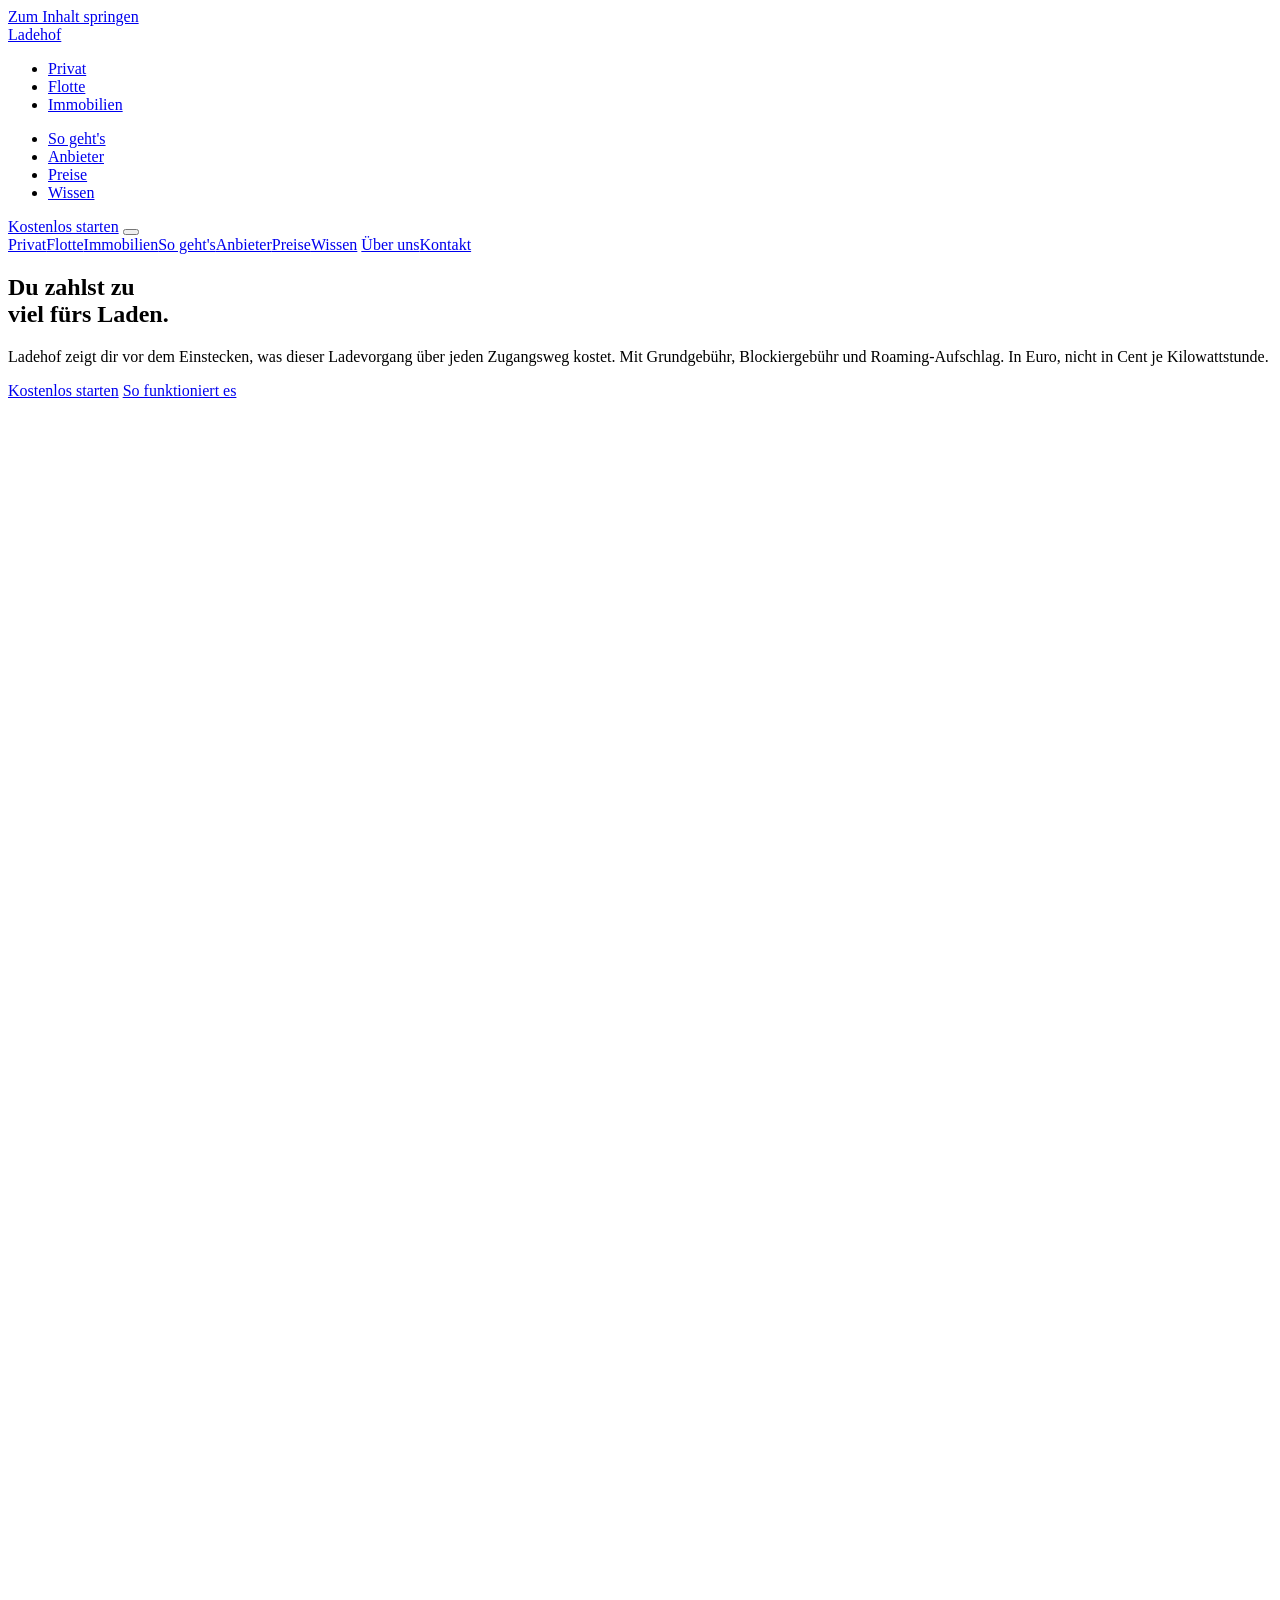
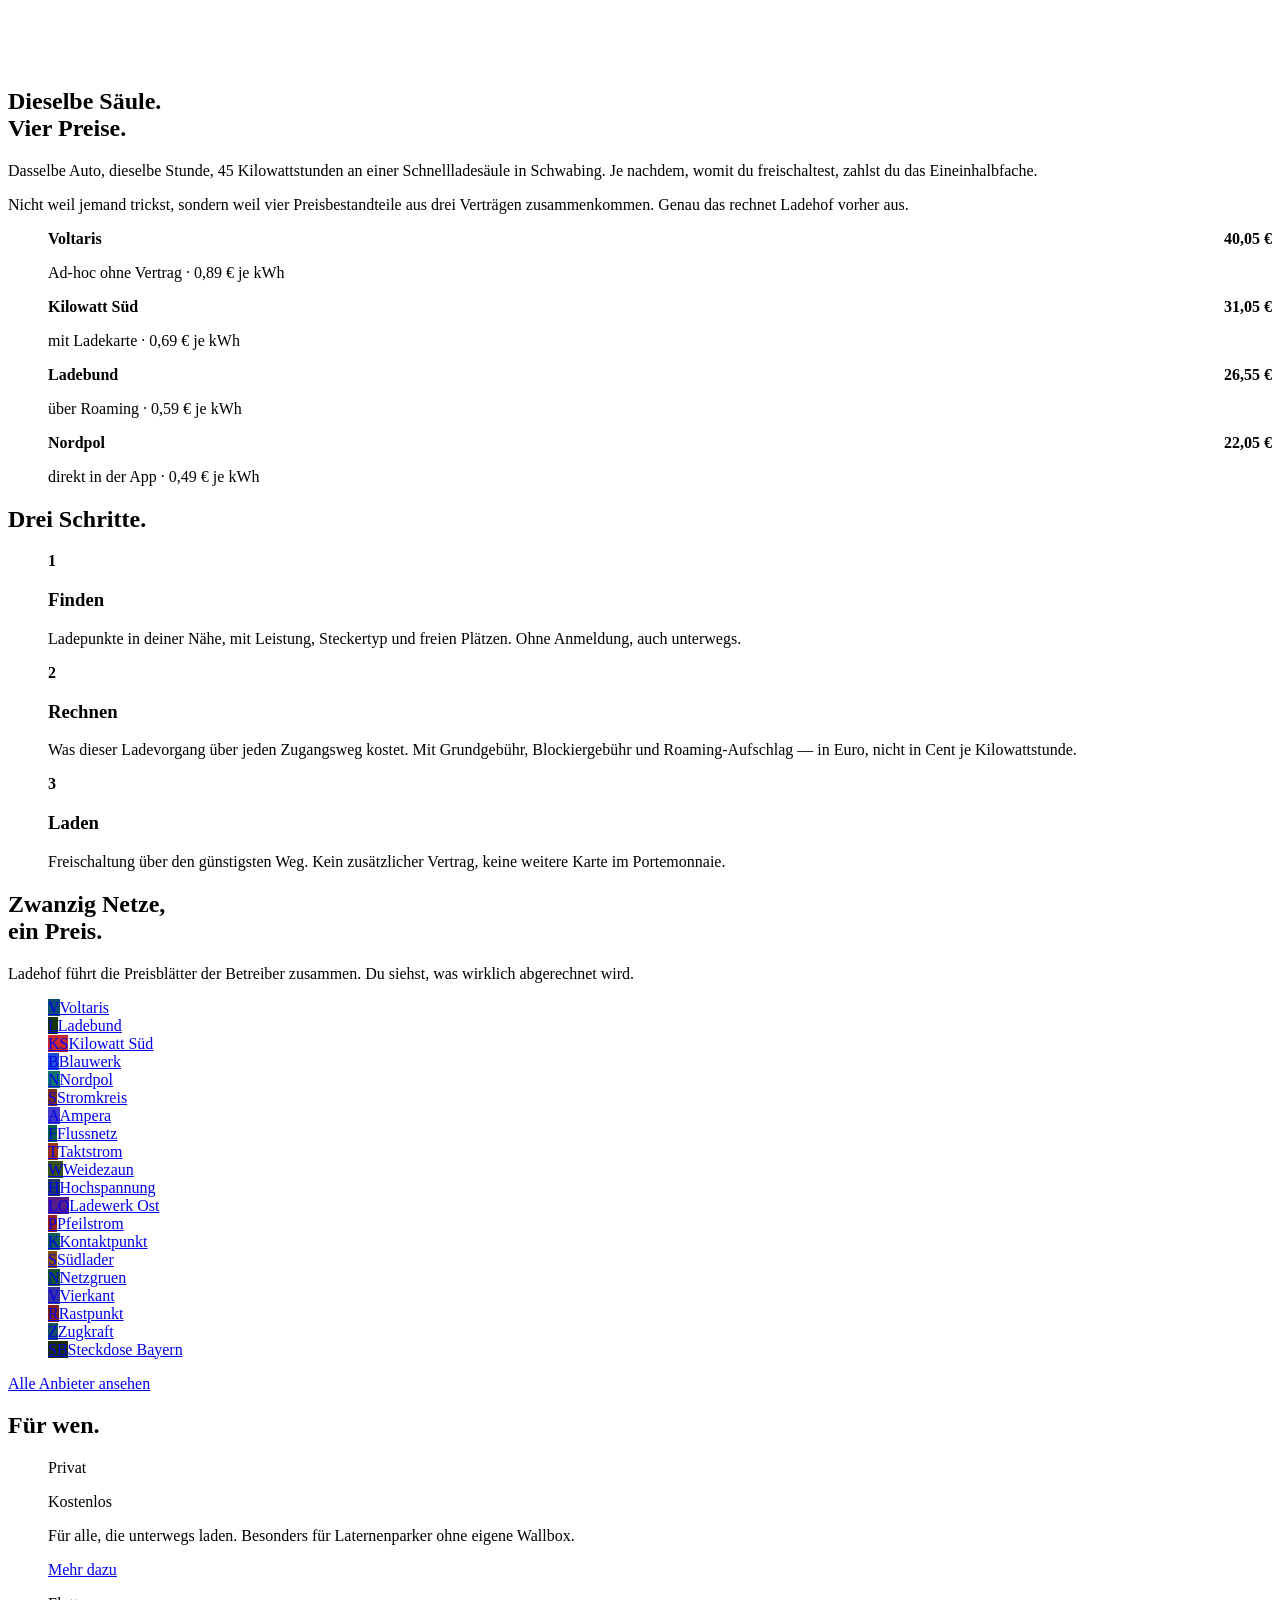
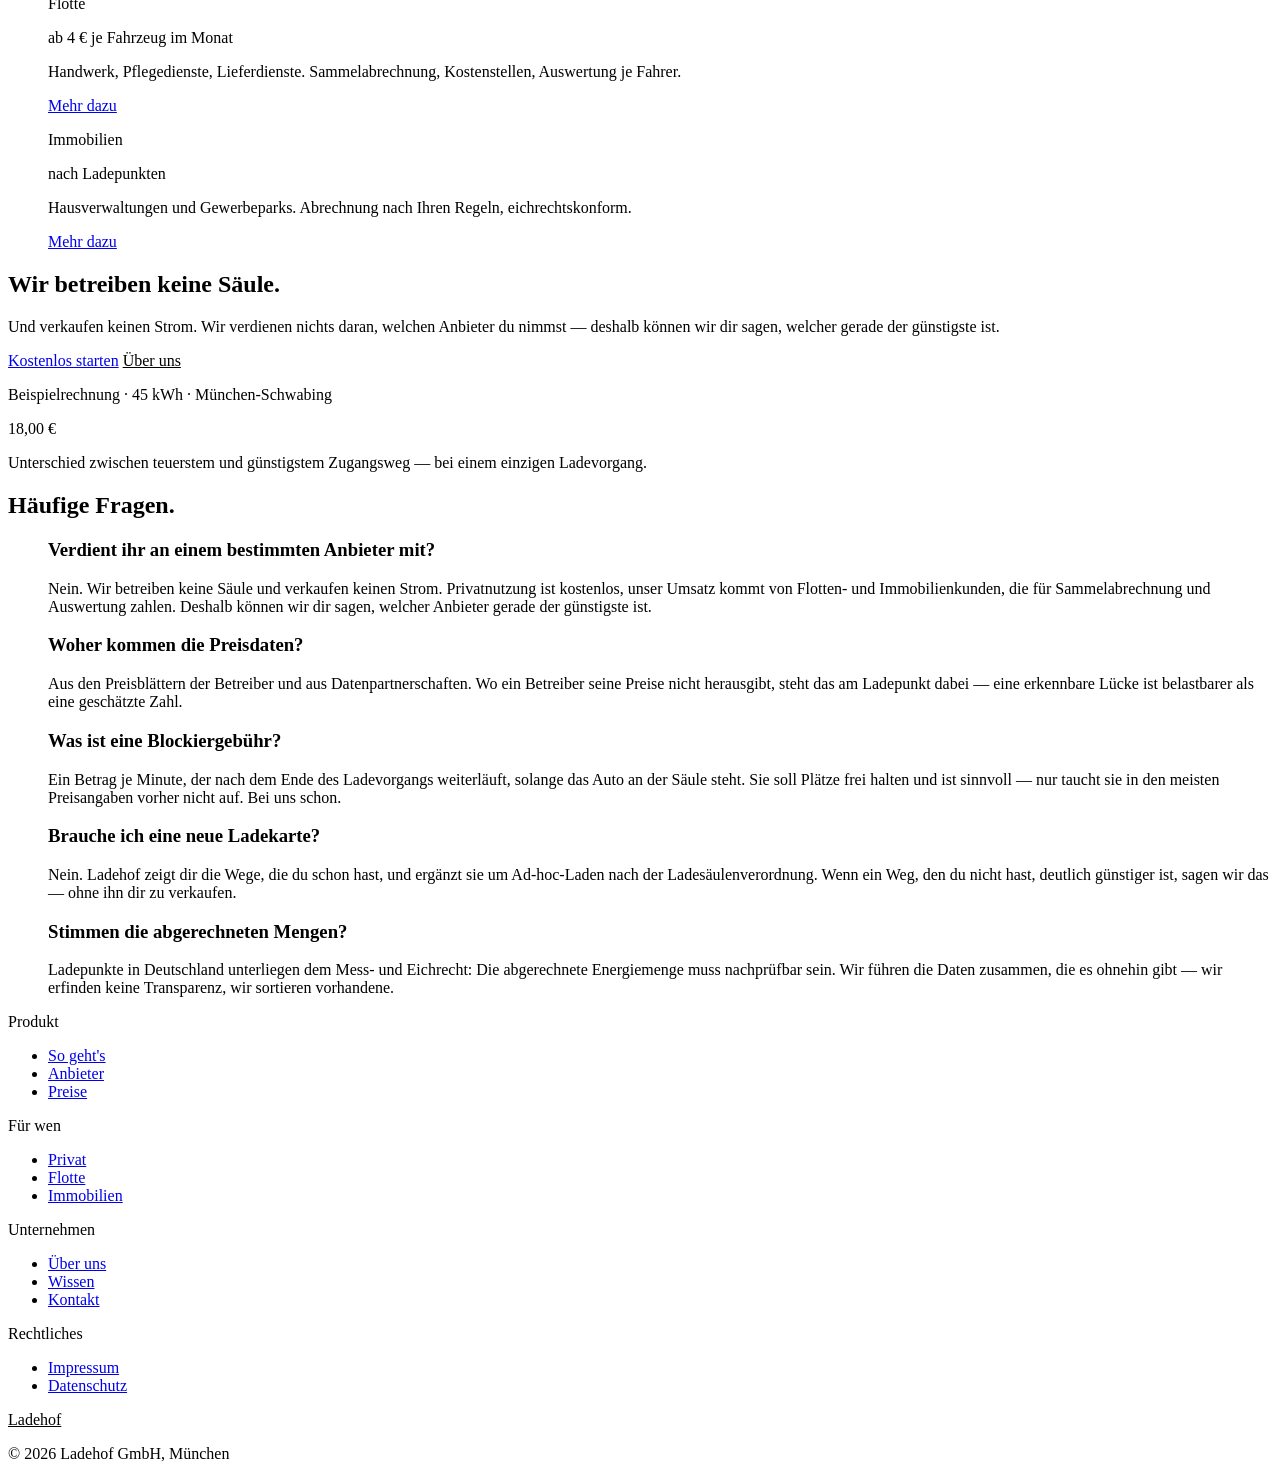
==== index.html @ 652e8458 "Ladehof: Referenzprojekt auf dem Wise-Designsystem Zwoelf Seiten, gebaut aus _werkzeug/seiten-bauen." ====
<!doctype html>
<html lang="de">
<head>
<meta charset="utf-8">
<meta name="viewport" content="width=device-width, initial-scale=1">
<meta name="robots" content="noindex, nofollow">
<title>Ladehof — was Laden wirklich kostet</title>
<meta name="description" content="Ladehof zeigt vor dem Einstecken, was ein Ladevorgang über jeden Zugangsweg kostet.">
<link rel="preload" href="/Ladehof/fonts/inter.woff2" as="font" type="font/woff2" crossorigin>
<link rel="stylesheet" href="/Ladehof/stil.css">
<script>document.documentElement.className+=" js"</script>
</head>
<body>
<a class="sprungmarke" href="#inhalt">Zum Inhalt springen</a>
<header class="kopf">
  <div class="kopf__reihe">
    <a class="marke" href="/Ladehof/">Ladehof</a>
    <nav aria-label="Bereiche"><ul class="segmente"><li><a class="segment" href="/Ladehof/" aria-current="page">Privat</a></li><li><a class="segment" href="/Ladehof/fuer-flotten/">Flotte</a></li><li><a class="segment" href="/Ladehof/fuer-immobilien/">Immobilien</a></li></ul></nav>
    <div class="kopf__rechts">
      <nav aria-label="Hauptnavigation"><ul class="kopf__liste"><li><a class="kopf__verweis" href="/Ladehof/so-gehts/">So geht&#x27;s</a></li><li><a class="kopf__verweis" href="/Ladehof/anbieter/">Anbieter</a></li><li><a class="kopf__verweis" href="/Ladehof/preise/">Preise</a></li><li><a class="kopf__verweis" href="/Ladehof/wissen/">Wissen</a></li></ul></nav>
      <a class="knopf knopf--voll" href="/Ladehof/kontakt/">Kostenlos starten</a>
      <button class="brenner" type="button" aria-expanded="false" aria-label="Menü">
        <span class="brenner__strich"></span><span class="brenner__strich"></span><span class="brenner__strich"></span>
      </button>
    </div>
  </div>
</header>
<div class="blende" data-auf="nein"><nav aria-label="Menü"><a href="/Ladehof/">Privat</a><a href="/Ladehof/fuer-flotten/">Flotte</a><a href="/Ladehof/fuer-immobilien/">Immobilien</a><a href="/Ladehof/so-gehts/">So geht&#x27;s</a><a href="/Ladehof/anbieter/">Anbieter</a><a href="/Ladehof/preise/">Preise</a><a href="/Ladehof/wissen/">Wissen</a>
  <a href="/Ladehof/ueber-uns/">Über uns</a><a href="/Ladehof/kontakt/">Kontakt</a></nav></div>
<main id="inhalt">
<section class="abschnitt">
  <div class="huelle gitter gitter--aufmacher">
    <div class="stapeln stapeln--weit">
      <h1 class="t-aufmacher" style="color:var(--obsidian)" data-ein>Du zahlst zu<br>viel fürs Laden.</h1>
      <p class="t-body-lg schmal" data-ein style="--verzug:100ms">Ladehof zeigt dir vor dem
        Einstecken, was dieser Ladevorgang über jeden Zugangsweg kostet. Mit Grundgebühr,
        Blockiergebühr und Roaming-Aufschlag. In Euro, nicht in Cent je Kilowattstunde.</p>
      <div class="knopfreihe" data-ein style="--verzug:200ms">
        <a class="knopf knopf--voll" href="/Ladehof/kontakt/">Kostenlos starten</a>
        <a class="textverweis" href="/Ladehof/so-gehts/">So funktioniert es</a>
      </div>
    </div>
    <div data-ein="schwung" style="--verzug:150ms"><div class="steckerfeld" aria-hidden="true">
  <svg class="stecker__kabel" viewBox="0 0 440 440" fill="none">
    <path class="stecker__ader" d="M 86 300 C 86 372, 150 404, 214 386 C 282 366, 320 392, 318 436"></path>
    <path class="stecker__ader stecker__ader--innen" d="M 86 300 C 86 372, 150 404, 214 386 C 282 366, 320 392, 318 436"></path>
    <path class="stecker__puls" d="M 86 300 C 86 372, 150 404, 214 386 C 282 366, 320 392, 318 436"></path>
  </svg>
  <div class="stecker">
    <div class="stecker__koerper">
      <div class="stecker__gesicht">
        <span class="stecker__pin stecker__pin--gross"></span>
        <span class="stecker__pin stecker__pin--gross"></span>
        <span class="stecker__pin stecker__pin--klein"></span>
        <span class="stecker__pin stecker__pin--klein"></span>
        <span class="stecker__pin stecker__pin--klein"></span>
        <span class="stecker__pin stecker__pin--klein"></span>
        <span class="stecker__pin stecker__pin--klein"></span>
      </div>
    </div>
  </div>
</div></div>
  </div>
</section>

<section class="abschnitt abschnitt--fog">
  <div class="huelle gitter gitter--seite">
    <div class="stapeln">
      <h2 class="t-heading" style="color:var(--obsidian)" data-ein>Dieselbe Säule.<br>Vier Preise.</h2>
      <p class="t-body" data-ein style="--verzug:100ms">Dasselbe Auto, dieselbe Stunde,
        45 Kilowattstunden an einer Schnellladesäule in Schwabing. Je nachdem, womit du
        freischaltest, zahlst du das Eineinhalbfache.</p>
      <p class="t-body-sm gedaempft" data-ein style="--verzug:200ms">Nicht weil jemand trickst,
        sondern weil vier Preisbestandteile aus drei Verträgen zusammenkommen. Genau das
        rechnet Ladehof vorher aus.</p>
    </div>
    <div class="karte karte--paper karte--gross"><ul class="stapeln" style="list-style:none"><li class="stapeln stapeln--eng" data-ein style="--verzug:0ms">
      <div style="display:flex;justify-content:space-between;gap:var(--s16);align-items:baseline">
        <span class="t-body" style="font-weight:700;color:var(--obsidian)">Voltaris</span>
        <span class="t-body" style="font-weight:900;color:var(--obsidian)">40,05 €</span>
      </div>
      <div class="balken balken--teuer" data-balken style="--anteil:100%">
        <div class="balken__fuellung"></div>
      </div>
      <p class="t-caption gedaempft">Ad-hoc ohne Vertrag · 0,89 € je kWh</p>
    </li><li class="stapeln stapeln--eng" data-ein style="--verzug:100ms">
      <div style="display:flex;justify-content:space-between;gap:var(--s16);align-items:baseline">
        <span class="t-body" style="font-weight:700;color:var(--obsidian)">Kilowatt Süd</span>
        <span class="t-body" style="font-weight:900;color:var(--obsidian)">31,05 €</span>
      </div>
      <div class="balken" data-balken style="--anteil:78%">
        <div class="balken__fuellung"></div>
      </div>
      <p class="t-caption gedaempft">mit Ladekarte · 0,69 € je kWh</p>
    </li><li class="stapeln stapeln--eng" data-ein style="--verzug:200ms">
      <div style="display:flex;justify-content:space-between;gap:var(--s16);align-items:baseline">
        <span class="t-body" style="font-weight:700;color:var(--obsidian)">Ladebund</span>
        <span class="t-body" style="font-weight:900;color:var(--obsidian)">26,55 €</span>
      </div>
      <div class="balken" data-balken style="--anteil:66%">
        <div class="balken__fuellung"></div>
      </div>
      <p class="t-caption gedaempft">über Roaming · 0,59 € je kWh</p>
    </li><li class="stapeln stapeln--eng" data-ein style="--verzug:300ms">
      <div style="display:flex;justify-content:space-between;gap:var(--s16);align-items:baseline">
        <span class="t-body" style="font-weight:700;color:var(--obsidian)">Nordpol</span>
        <span class="t-body" style="font-weight:900;color:var(--obsidian)">22,05 €</span>
      </div>
      <div class="balken balken--guenstig" data-balken style="--anteil:55%">
        <div class="balken__fuellung"></div>
      </div>
      <p class="t-caption gedaempft">direkt in der App · 0,49 € je kWh</p>
    </li></ul></div>
  </div>
</section>

<section class="abschnitt">
  <div class="huelle stapeln stapeln--weit">
    <h2 class="t-heading mitte" style="color:var(--obsidian)" data-ein>Drei Schritte.</h2>
    <ul class="gitter gitter--3" style="list-style:none"><li class="merkmal" data-ein="hoch" style="--verzug:0ms">
      <span class="merkmal__sinnbild"><span class="t-body" style="font-weight:900;color:var(--forest)">1</span></span>
      <h3>Finden</h3><p>Ladepunkte in deiner Nähe, mit Leistung, Steckertyp und freien Plätzen. Ohne Anmeldung, auch unterwegs.</p></li><li class="merkmal" data-ein="hoch" style="--verzug:100ms">
      <span class="merkmal__sinnbild"><span class="t-body" style="font-weight:900;color:var(--forest)">2</span></span>
      <h3>Rechnen</h3><p>Was dieser Ladevorgang über jeden Zugangsweg kostet. Mit Grundgebühr, Blockiergebühr und Roaming-Aufschlag — in Euro, nicht in Cent je Kilowattstunde.</p></li><li class="merkmal" data-ein="hoch" style="--verzug:200ms">
      <span class="merkmal__sinnbild"><span class="t-body" style="font-weight:900;color:var(--forest)">3</span></span>
      <h3>Laden</h3><p>Freischaltung über den günstigsten Weg. Kein zusätzlicher Vertrag, keine weitere Karte im Portemonnaie.</p></li></ul>
  </div>
</section>

<section class="abschnitt abschnitt--linen">
  <div class="huelle stapeln stapeln--weit">
    <div class="stapeln mitte">
      <h2 class="t-heading" style="color:var(--obsidian)" data-ein>Zwanzig Netze,<br>ein Preis.</h2>
      <p class="t-body schmal mitte" data-ein style="--verzug:100ms">Ladehof führt die Preisblätter
        der Betreiber zusammen. Du siehst, was wirklich abgerechnet wird.</p>
    </div>
    <ul class="gitter gitter--5" style="list-style:none"><li><a class="anbieter" href="/Ladehof/anbieter/" data-ein="schwung" class-stufe="0" style="--verzug:0ms"><span class="anbieter__marke" style="background:#0b4c72">V</span><span class="anbieter__name">Voltaris</span></a></li><li><a class="anbieter" href="/Ladehof/anbieter/" data-ein="schwung" class-stufe="1" style="--verzug:70ms"><span class="anbieter__marke" style="background:#163300">L</span><span class="anbieter__name">Ladebund</span></a></li><li><a class="anbieter" href="/Ladehof/anbieter/" data-ein="schwung" class-stufe="2" style="--verzug:140ms"><span class="anbieter__marke" style="background:#cb272f">KS</span><span class="anbieter__name">Kilowatt Süd</span></a></li><li><a class="anbieter" href="/Ladehof/anbieter/" data-ein="schwung" class-stufe="3" style="--verzug:210ms"><span class="anbieter__marke" style="background:#1d4ed8">B</span><span class="anbieter__name">Blauwerk</span></a></li><li><a class="anbieter" href="/Ladehof/anbieter/" data-ein="schwung" class-stufe="4" style="--verzug:280ms"><span class="anbieter__marke" style="background:#0f766e">N</span><span class="anbieter__name">Nordpol</span></a></li><li><a class="anbieter" href="/Ladehof/anbieter/" data-ein="schwung" class-stufe="5" style="--verzug:350ms"><span class="anbieter__marke" style="background:#7c2d12">S</span><span class="anbieter__name">Stromkreis</span></a></li><li><a class="anbieter" href="/Ladehof/anbieter/" data-ein="schwung" class-stufe="6" style="--verzug:420ms"><span class="anbieter__marke" style="background:#4338ca">A</span><span class="anbieter__name">Ampera</span></a></li><li><a class="anbieter" href="/Ladehof/anbieter/" data-ein="schwung" class-stufe="7" style="--verzug:490ms"><span class="anbieter__marke" style="background:#065f46">F</span><span class="anbieter__name">Flussnetz</span></a></li><li><a class="anbieter" href="/Ladehof/anbieter/" data-ein="schwung" class-stufe="8" style="--verzug:560ms"><span class="anbieter__marke" style="background:#9a3412">T</span><span class="anbieter__name">Taktstrom</span></a></li><li><a class="anbieter" href="/Ladehof/anbieter/" data-ein="schwung" class-stufe="9" style="--verzug:630ms"><span class="anbieter__marke" style="background:#365314">W</span><span class="anbieter__name">Weidezaun</span></a></li><li><a class="anbieter" href="/Ladehof/anbieter/" data-ein="schwung" class-stufe="10" style="--verzug:630ms"><span class="anbieter__marke" style="background:#1e3a5f">H</span><span class="anbieter__name">Hochspannung</span></a></li><li><a class="anbieter" href="/Ladehof/anbieter/" data-ein="schwung" class-stufe="11" style="--verzug:630ms"><span class="anbieter__marke" style="background:#581c87">LO</span><span class="anbieter__name">Ladewerk Ost</span></a></li><li><a class="anbieter" href="/Ladehof/anbieter/" data-ein="schwung" class-stufe="12" style="--verzug:630ms"><span class="anbieter__marke" style="background:#991b1b">P</span><span class="anbieter__name">Pfeilstrom</span></a></li><li><a class="anbieter" href="/Ladehof/anbieter/" data-ein="schwung" class-stufe="13" style="--verzug:630ms"><span class="anbieter__marke" style="background:#115e59">K</span><span class="anbieter__name">Kontaktpunkt</span></a></li><li><a class="anbieter" href="/Ladehof/anbieter/" data-ein="schwung" class-stufe="14" style="--verzug:630ms"><span class="anbieter__marke" style="background:#854d0e">S</span><span class="anbieter__name">Südlader</span></a></li><li><a class="anbieter" href="/Ladehof/anbieter/" data-ein="schwung" class-stufe="15" style="--verzug:630ms"><span class="anbieter__marke" style="background:#14532d">N</span><span class="anbieter__name">Netzgruen</span></a></li><li><a class="anbieter" href="/Ladehof/anbieter/" data-ein="schwung" class-stufe="16" style="--verzug:630ms"><span class="anbieter__marke" style="background:#3730a3">V</span><span class="anbieter__name">Vierkant</span></a></li><li><a class="anbieter" href="/Ladehof/anbieter/" data-ein="schwung" class-stufe="17" style="--verzug:630ms"><span class="anbieter__marke" style="background:#7f1d1d">R</span><span class="anbieter__name">Rastpunkt</span></a></li><li><a class="anbieter" href="/Ladehof/anbieter/" data-ein="schwung" class-stufe="18" style="--verzug:630ms"><span class="anbieter__marke" style="background:#164e63">Z</span><span class="anbieter__name">Zugkraft</span></a></li><li><a class="anbieter" href="/Ladehof/anbieter/" data-ein="schwung" class-stufe="19" style="--verzug:630ms"><span class="anbieter__marke" style="background:#1a2e05">SB</span><span class="anbieter__name">Steckdose Bayern</span></a></li></ul>
    <p class="mitte"><a class="textverweis" href="/Ladehof/anbieter/">Alle Anbieter ansehen</a></p>
  </div>
</section>

<section class="abschnitt">
  <div class="huelle stapeln stapeln--weit">
    <h2 class="t-heading mitte" style="color:var(--obsidian)" data-ein>Für wen.</h2>
    <ul class="gitter gitter--3" style="list-style:none;align-items:stretch"><li class="karte karte--paper stapeln" data-ein="hoch" style="--verzug:0ms">
      <span class="chip">Privat</span>
      <p class="t-heading-sm" style="color:var(--obsidian)">Kostenlos</p>
      <p class="t-body-sm gedaempft">Für alle, die unterwegs laden. Besonders für Laternenparker ohne eigene Wallbox.</p>
      <p style="margin-top:auto"><a class="textverweis" href="/Ladehof/kontakt/">Mehr dazu</a></p>
    </li><li class="karte karte--paper stapeln" data-ein="hoch" style="--verzug:100ms">
      <span class="chip">Flotte</span>
      <p class="t-heading-sm" style="color:var(--obsidian)">ab 4 € je Fahrzeug im Monat</p>
      <p class="t-body-sm gedaempft">Handwerk, Pflegedienste, Lieferdienste. Sammelabrechnung, Kostenstellen, Auswertung je Fahrer.</p>
      <p style="margin-top:auto"><a class="textverweis" href="/Ladehof/fuer-flotten/">Mehr dazu</a></p>
    </li><li class="karte karte--paper stapeln" data-ein="hoch" style="--verzug:200ms">
      <span class="chip">Immobilien</span>
      <p class="t-heading-sm" style="color:var(--obsidian)">nach Ladepunkten</p>
      <p class="t-body-sm gedaempft">Hausverwaltungen und Gewerbeparks. Abrechnung nach Ihren Regeln, eichrechtskonform.</p>
      <p style="margin-top:auto"><a class="textverweis" href="/Ladehof/fuer-immobilien/">Mehr dazu</a></p>
    </li></ul>
  </div>
</section>

<section class="abschnitt">
  <div class="huelle">
    <div class="dunkel gitter gitter--seite" data-ein="hoch">
      <div class="stapeln">
        <h2 class="t-heading-sm">Wir betreiben keine Säule.</h2>
        <p class="t-body">Und verkaufen keinen Strom. Wir verdienen nichts daran, welchen
          Anbieter du nimmst — deshalb können wir dir sagen, welcher gerade der günstigste ist.</p>
        <div class="knopfreihe">
          <a class="knopf knopf--voll" href="/Ladehof/kontakt/">Kostenlos starten</a>
          <a class="textverweis" style="color:var(--lime)" href="/Ladehof/ueber-uns/">Über uns</a>
        </div>
      </div>
      <div class="karte karte--paper stapeln stapeln--eng">
        <p class="t-caption gedaempft">Beispielrechnung · 45 kWh · München-Schwabing</p>
        <p class="t-heading-sm" style="color:var(--obsidian)">18,00 €</p>
        <p class="t-body-sm gedaempft">Unterschied zwischen teuerstem und günstigstem
          Zugangsweg — bei einem einzigen Ladevorgang.</p>
      </div>
    </div>
  </div>
</section>

<section class="abschnitt abschnitt--fog">
  <div class="huelle stapeln stapeln--weit">
    <h2 class="t-heading mitte" style="color:var(--obsidian)" data-ein>Häufige Fragen.</h2>
    <ul class="stapeln" style="list-style:none"><li class="karte karte--paper" data-ein="hoch" style="--verzug:0ms">
      <h3 class="t-body" style="font-weight:700;color:var(--obsidian)">Verdient ihr an einem bestimmten Anbieter mit?</h3>
      <p class="t-body-sm gedaempft">Nein. Wir betreiben keine Säule und verkaufen keinen Strom. Privatnutzung ist kostenlos, unser Umsatz kommt von Flotten- und Immobilienkunden, die für Sammelabrechnung und Auswertung zahlen. Deshalb können wir dir sagen, welcher Anbieter gerade der günstigste ist.</p></li><li class="karte karte--paper" data-ein="hoch" style="--verzug:100ms">
      <h3 class="t-body" style="font-weight:700;color:var(--obsidian)">Woher kommen die Preisdaten?</h3>
      <p class="t-body-sm gedaempft">Aus den Preisblättern der Betreiber und aus Datenpartnerschaften. Wo ein Betreiber seine Preise nicht herausgibt, steht das am Ladepunkt dabei — eine erkennbare Lücke ist belastbarer als eine geschätzte Zahl.</p></li><li class="karte karte--paper" data-ein="hoch" style="--verzug:200ms">
      <h3 class="t-body" style="font-weight:700;color:var(--obsidian)">Was ist eine Blockiergebühr?</h3>
      <p class="t-body-sm gedaempft">Ein Betrag je Minute, der nach dem Ende des Ladevorgangs weiterläuft, solange das Auto an der Säule steht. Sie soll Plätze frei halten und ist sinnvoll — nur taucht sie in den meisten Preisangaben vorher nicht auf. Bei uns schon.</p></li><li class="karte karte--paper" data-ein="hoch" style="--verzug:300ms">
      <h3 class="t-body" style="font-weight:700;color:var(--obsidian)">Brauche ich eine neue Ladekarte?</h3>
      <p class="t-body-sm gedaempft">Nein. Ladehof zeigt dir die Wege, die du schon hast, und ergänzt sie um Ad-hoc-Laden nach der Ladesäulenverordnung. Wenn ein Weg, den du nicht hast, deutlich günstiger ist, sagen wir das — ohne ihn dir zu verkaufen.</p></li><li class="karte karte--paper" data-ein="hoch" style="--verzug:400ms">
      <h3 class="t-body" style="font-weight:700;color:var(--obsidian)">Stimmen die abgerechneten Mengen?</h3>
      <p class="t-body-sm gedaempft">Ladepunkte in Deutschland unterliegen dem Mess- und Eichrecht: Die abgerechnete Energiemenge muss nachprüfbar sein. Wir führen die Daten zusammen, die es ohnehin gibt — wir erfinden keine Transparenz, wir sortieren vorhandene.</p></li></ul>
  </div>
</section>
</main>
<footer class="fuss">
  <div class="huelle">
    <div class="fuss__spalten"><div><p class="fuss__titel">Produkt</p><ul class="fuss__liste"><li><a href="/Ladehof/so-gehts/">So geht&#x27;s</a></li><li><a href="/Ladehof/anbieter/">Anbieter</a></li><li><a href="/Ladehof/preise/">Preise</a></li></ul></div><div><p class="fuss__titel">Für wen</p><ul class="fuss__liste"><li><a href="/Ladehof/">Privat</a></li><li><a href="/Ladehof/fuer-flotten/">Flotte</a></li><li><a href="/Ladehof/fuer-immobilien/">Immobilien</a></li></ul></div><div><p class="fuss__titel">Unternehmen</p><ul class="fuss__liste"><li><a href="/Ladehof/ueber-uns/">Über uns</a></li><li><a href="/Ladehof/wissen/">Wissen</a></li><li><a href="/Ladehof/kontakt/">Kontakt</a></li></ul></div><div><p class="fuss__titel">Rechtliches</p><ul class="fuss__liste"><li><a href="/Ladehof/impressum/">Impressum</a></li><li><a href="/Ladehof/datenschutz/">Datenschutz</a></li></ul></div></div>
    <div class="fuss__unten">
      <a class="marke" style="color:var(--lime)" href="/Ladehof/">Ladehof</a>
      <p>© 2026 Ladehof GmbH, München</p>
    </div>
  </div>
</footer>
<script src="/Ladehof/bewegung.js" defer></script>
</body>
</html>
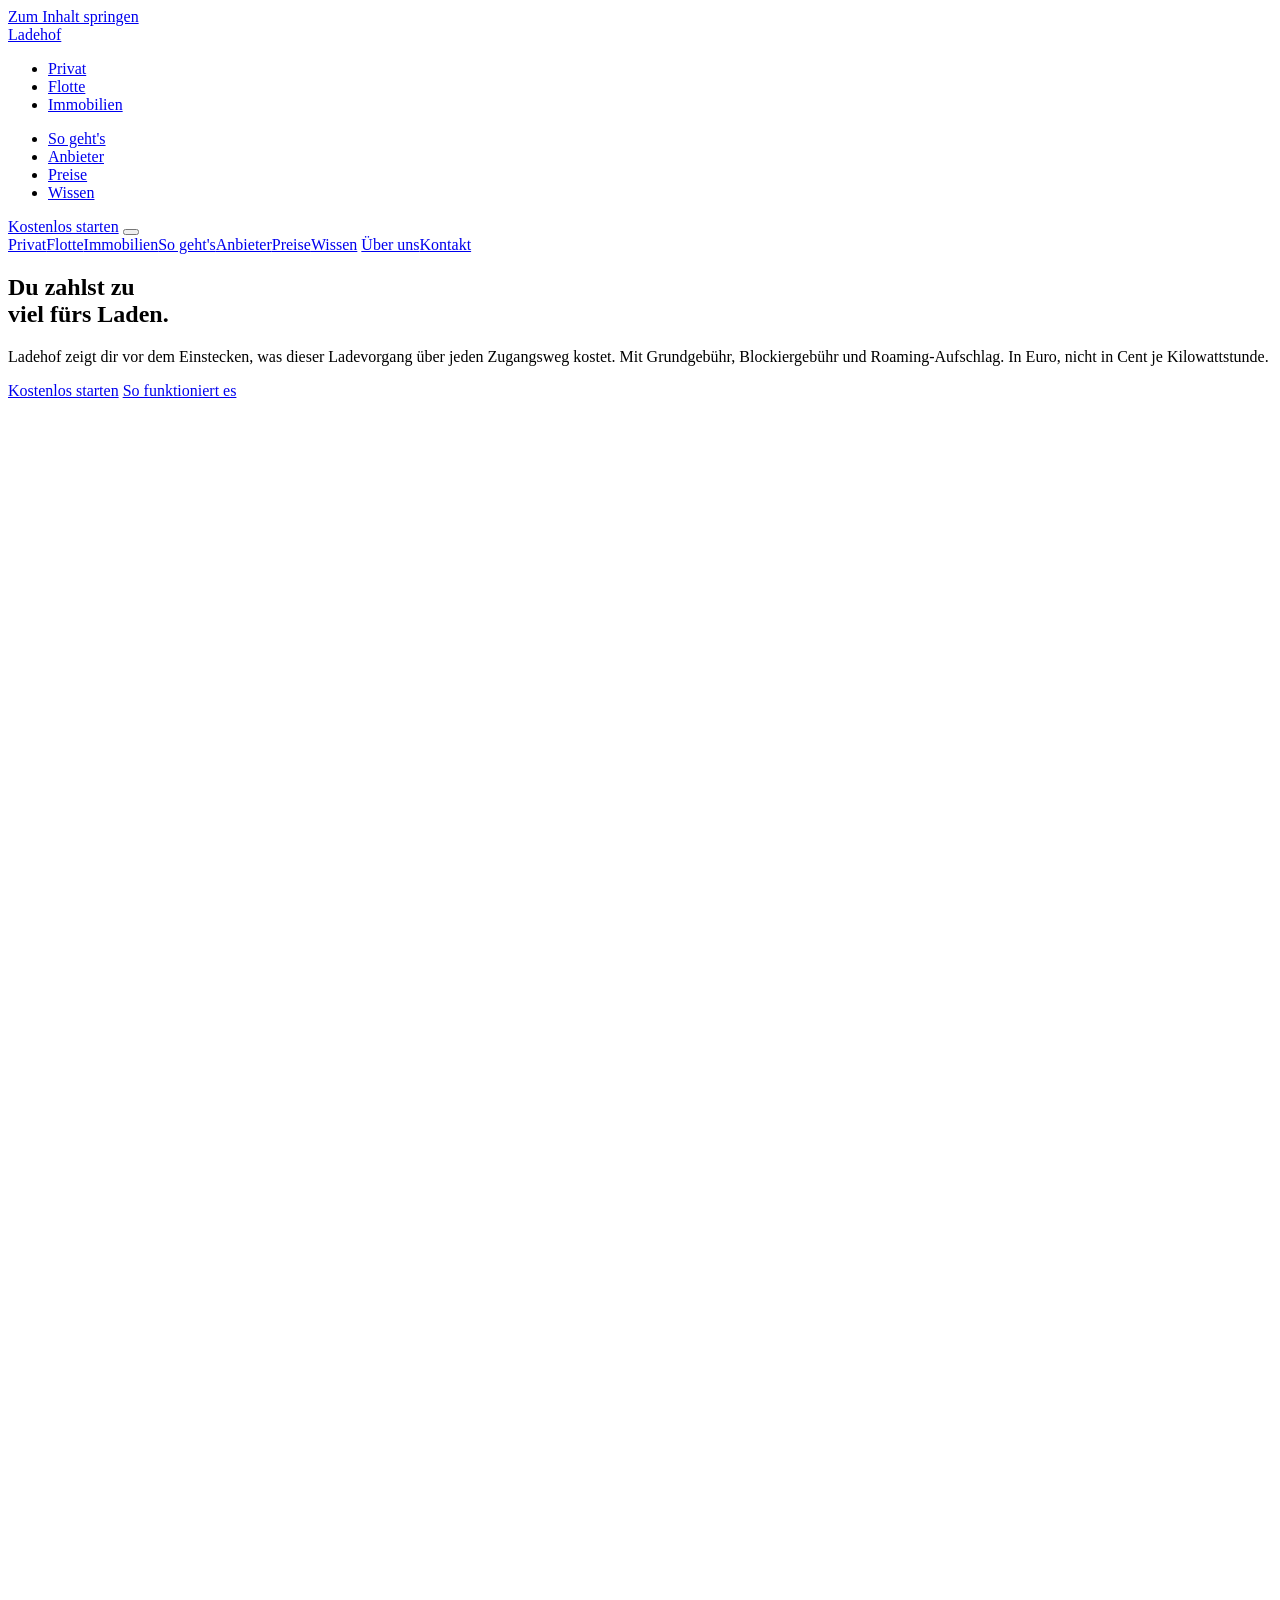
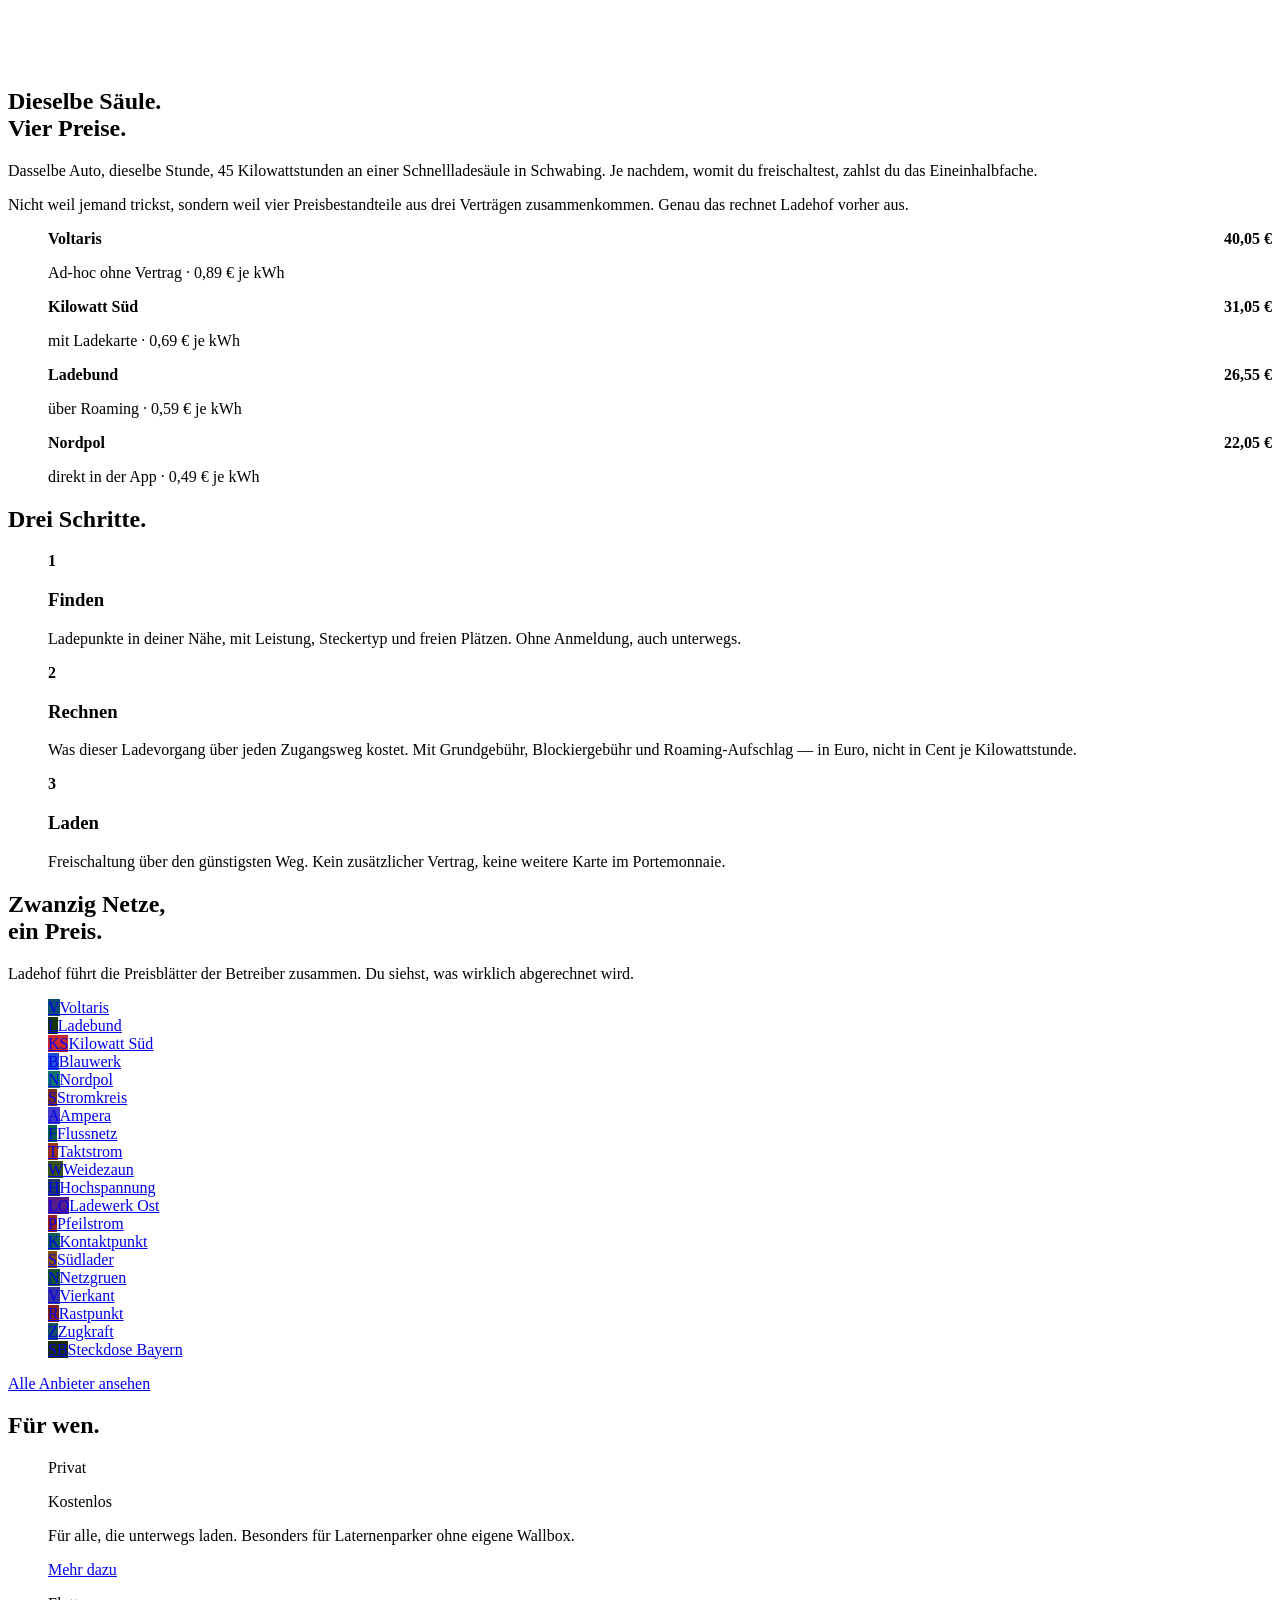
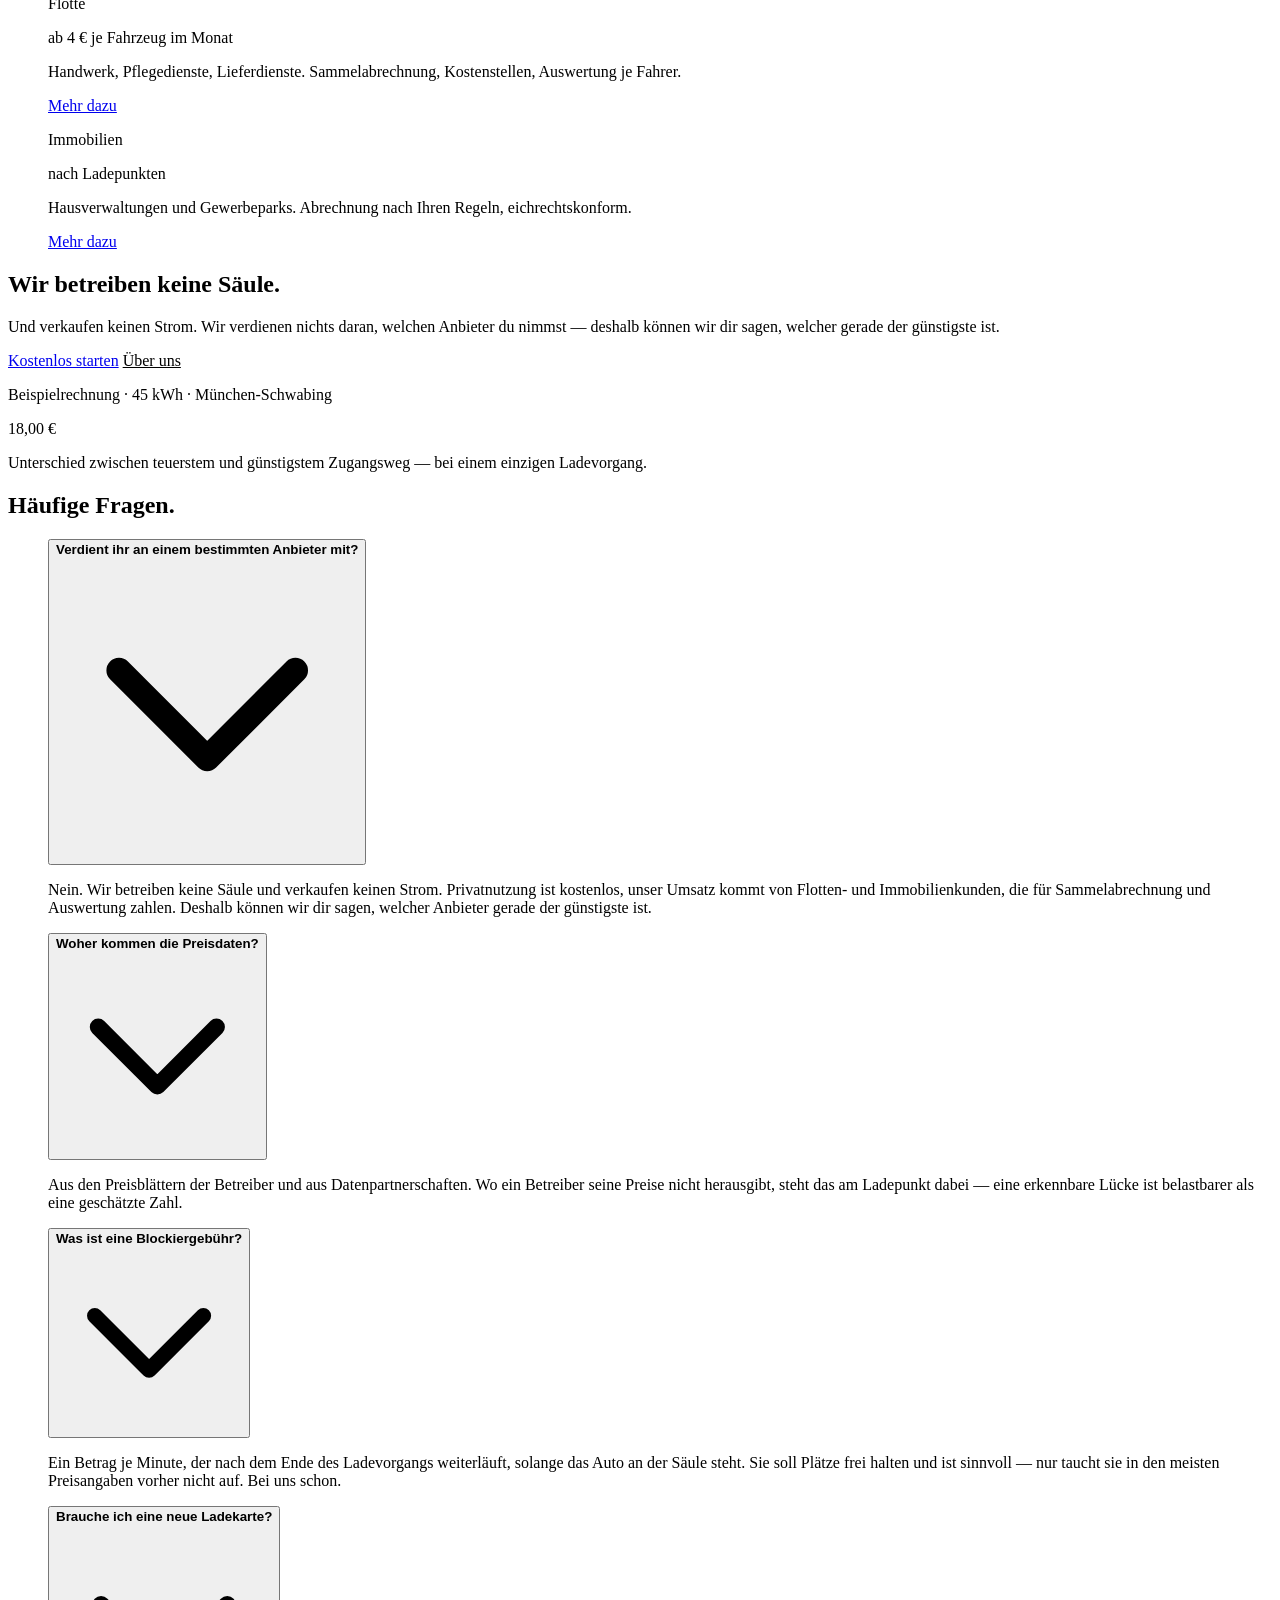
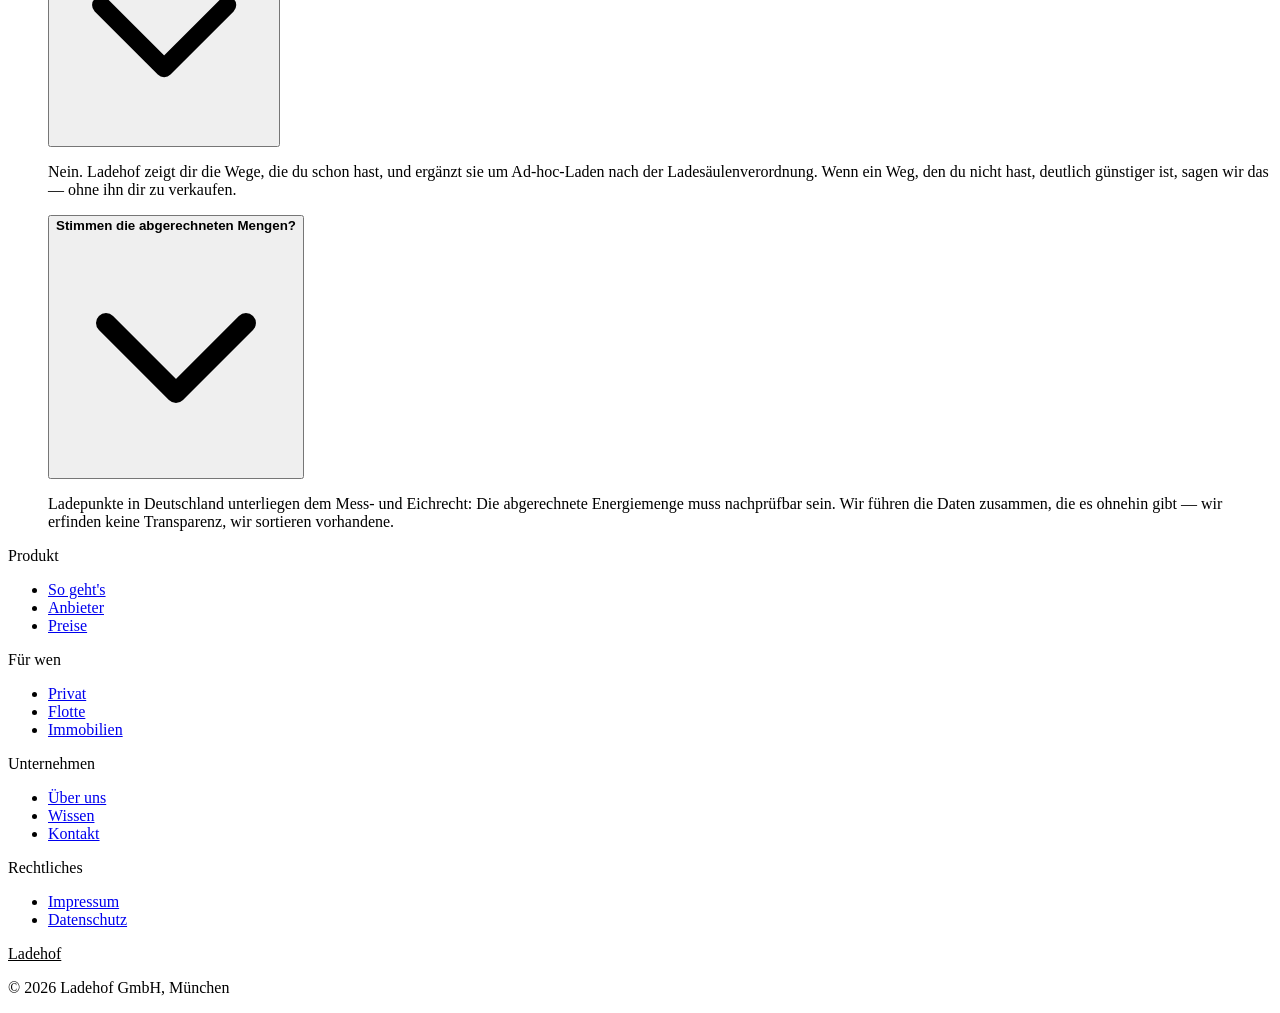
==== commit af2b995d: "Abgleich mit dem Designsystem: drei Befunde behoben, drei Bauteile ergaenzt Pruefung der Do's-and-Do" ====
--- a/index.html
+++ b/index.html
@@ -170,7 +170,7 @@
           Anbieter du nimmst — deshalb können wir dir sagen, welcher gerade der günstigste ist.</p>
         <div class="knopfreihe">
           <a class="knopf knopf--voll" href="/Ladehof/kontakt/">Kostenlos starten</a>
-          <a class="textverweis" style="color:var(--lime)" href="/Ladehof/ueber-uns/">Über uns</a>
+          <a class="textverweis" style="color:var(--paper)" href="/Ladehof/ueber-uns/">Über uns</a>
         </div>
       </div>
       <div class="karte karte--paper stapeln stapeln--eng">
@@ -183,20 +183,30 @@
   </div>
 </section>
 
-<section class="abschnitt abschnitt--fog">
-  <div class="huelle stapeln stapeln--weit">
-    <h2 class="t-heading mitte" style="color:var(--obsidian)" data-ein>Häufige Fragen.</h2>
-    <ul class="stapeln" style="list-style:none"><li class="karte karte--paper" data-ein="hoch" style="--verzug:0ms">
-      <h3 class="t-body" style="font-weight:700;color:var(--obsidian)">Verdient ihr an einem bestimmten Anbieter mit?</h3>
-      <p class="t-body-sm gedaempft">Nein. Wir betreiben keine Säule und verkaufen keinen Strom. Privatnutzung ist kostenlos, unser Umsatz kommt von Flotten- und Immobilienkunden, die für Sammelabrechnung und Auswertung zahlen. Deshalb können wir dir sagen, welcher Anbieter gerade der günstigste ist.</p></li><li class="karte karte--paper" data-ein="hoch" style="--verzug:100ms">
-      <h3 class="t-body" style="font-weight:700;color:var(--obsidian)">Woher kommen die Preisdaten?</h3>
-      <p class="t-body-sm gedaempft">Aus den Preisblättern der Betreiber und aus Datenpartnerschaften. Wo ein Betreiber seine Preise nicht herausgibt, steht das am Ladepunkt dabei — eine erkennbare Lücke ist belastbarer als eine geschätzte Zahl.</p></li><li class="karte karte--paper" data-ein="hoch" style="--verzug:200ms">
-      <h3 class="t-body" style="font-weight:700;color:var(--obsidian)">Was ist eine Blockiergebühr?</h3>
-      <p class="t-body-sm gedaempft">Ein Betrag je Minute, der nach dem Ende des Ladevorgangs weiterläuft, solange das Auto an der Säule steht. Sie soll Plätze frei halten und ist sinnvoll — nur taucht sie in den meisten Preisangaben vorher nicht auf. Bei uns schon.</p></li><li class="karte karte--paper" data-ein="hoch" style="--verzug:300ms">
-      <h3 class="t-body" style="font-weight:700;color:var(--obsidian)">Brauche ich eine neue Ladekarte?</h3>
-      <p class="t-body-sm gedaempft">Nein. Ladehof zeigt dir die Wege, die du schon hast, und ergänzt sie um Ad-hoc-Laden nach der Ladesäulenverordnung. Wenn ein Weg, den du nicht hast, deutlich günstiger ist, sagen wir das — ohne ihn dir zu verkaufen.</p></li><li class="karte karte--paper" data-ein="hoch" style="--verzug:400ms">
-      <h3 class="t-body" style="font-weight:700;color:var(--obsidian)">Stimmen die abgerechneten Mengen?</h3>
-      <p class="t-body-sm gedaempft">Ladepunkte in Deutschland unterliegen dem Mess- und Eichrecht: Die abgerechnete Energiemenge muss nachprüfbar sein. Wir führen die Daten zusammen, die es ohnehin gibt — wir erfinden keine Transparenz, wir sortieren vorhandene.</p></li></ul>
+<section class="abschnitt abschnitt--dunkel">
+  <div class="huelle stapeln stapeln--weit">
+    <h2 class="t-heading mitte" data-ein>Häufige Fragen.</h2>
+    <ul style="list-style:none"><li class="klappe" data-ein style="--verzug:0ms">
+      <button class="klappe__kopf" type="button">
+        <span class="t-body" style="font-weight:700">Verdient ihr an einem bestimmten Anbieter mit?</span><svg class="klappe__chevron" viewBox="0 0 24 24" fill="none" aria-hidden="true"><path d="M5 9l7 7 7-7" stroke="currentColor" stroke-width="2" stroke-linecap="round" stroke-linejoin="round"/></svg></button>
+      <div class="klappe__koerper"><div class="klappe__innen">
+        <p class="t-body-sm gedaempft">Nein. Wir betreiben keine Säule und verkaufen keinen Strom. Privatnutzung ist kostenlos, unser Umsatz kommt von Flotten- und Immobilienkunden, die für Sammelabrechnung und Auswertung zahlen. Deshalb können wir dir sagen, welcher Anbieter gerade der günstigste ist.</p></div></div></li><li class="klappe" data-ein style="--verzug:60ms">
+      <button class="klappe__kopf" type="button">
+        <span class="t-body" style="font-weight:700">Woher kommen die Preisdaten?</span><svg class="klappe__chevron" viewBox="0 0 24 24" fill="none" aria-hidden="true"><path d="M5 9l7 7 7-7" stroke="currentColor" stroke-width="2" stroke-linecap="round" stroke-linejoin="round"/></svg></button>
+      <div class="klappe__koerper"><div class="klappe__innen">
+        <p class="t-body-sm gedaempft">Aus den Preisblättern der Betreiber und aus Datenpartnerschaften. Wo ein Betreiber seine Preise nicht herausgibt, steht das am Ladepunkt dabei — eine erkennbare Lücke ist belastbarer als eine geschätzte Zahl.</p></div></div></li><li class="klappe" data-ein style="--verzug:120ms">
+      <button class="klappe__kopf" type="button">
+        <span class="t-body" style="font-weight:700">Was ist eine Blockiergebühr?</span><svg class="klappe__chevron" viewBox="0 0 24 24" fill="none" aria-hidden="true"><path d="M5 9l7 7 7-7" stroke="currentColor" stroke-width="2" stroke-linecap="round" stroke-linejoin="round"/></svg></button>
+      <div class="klappe__koerper"><div class="klappe__innen">
+        <p class="t-body-sm gedaempft">Ein Betrag je Minute, der nach dem Ende des Ladevorgangs weiterläuft, solange das Auto an der Säule steht. Sie soll Plätze frei halten und ist sinnvoll — nur taucht sie in den meisten Preisangaben vorher nicht auf. Bei uns schon.</p></div></div></li><li class="klappe" data-ein style="--verzug:180ms">
+      <button class="klappe__kopf" type="button">
+        <span class="t-body" style="font-weight:700">Brauche ich eine neue Ladekarte?</span><svg class="klappe__chevron" viewBox="0 0 24 24" fill="none" aria-hidden="true"><path d="M5 9l7 7 7-7" stroke="currentColor" stroke-width="2" stroke-linecap="round" stroke-linejoin="round"/></svg></button>
+      <div class="klappe__koerper"><div class="klappe__innen">
+        <p class="t-body-sm gedaempft">Nein. Ladehof zeigt dir die Wege, die du schon hast, und ergänzt sie um Ad-hoc-Laden nach der Ladesäulenverordnung. Wenn ein Weg, den du nicht hast, deutlich günstiger ist, sagen wir das — ohne ihn dir zu verkaufen.</p></div></div></li><li class="klappe" data-ein style="--verzug:240ms">
+      <button class="klappe__kopf" type="button">
+        <span class="t-body" style="font-weight:700">Stimmen die abgerechneten Mengen?</span><svg class="klappe__chevron" viewBox="0 0 24 24" fill="none" aria-hidden="true"><path d="M5 9l7 7 7-7" stroke="currentColor" stroke-width="2" stroke-linecap="round" stroke-linejoin="round"/></svg></button>
+      <div class="klappe__koerper"><div class="klappe__innen">
+        <p class="t-body-sm gedaempft">Ladepunkte in Deutschland unterliegen dem Mess- und Eichrecht: Die abgerechnete Energiemenge muss nachprüfbar sein. Wir führen die Daten zusammen, die es ohnehin gibt — wir erfinden keine Transparenz, wir sortieren vorhandene.</p></div></div></li></ul>
   </div>
 </section>
 </main>
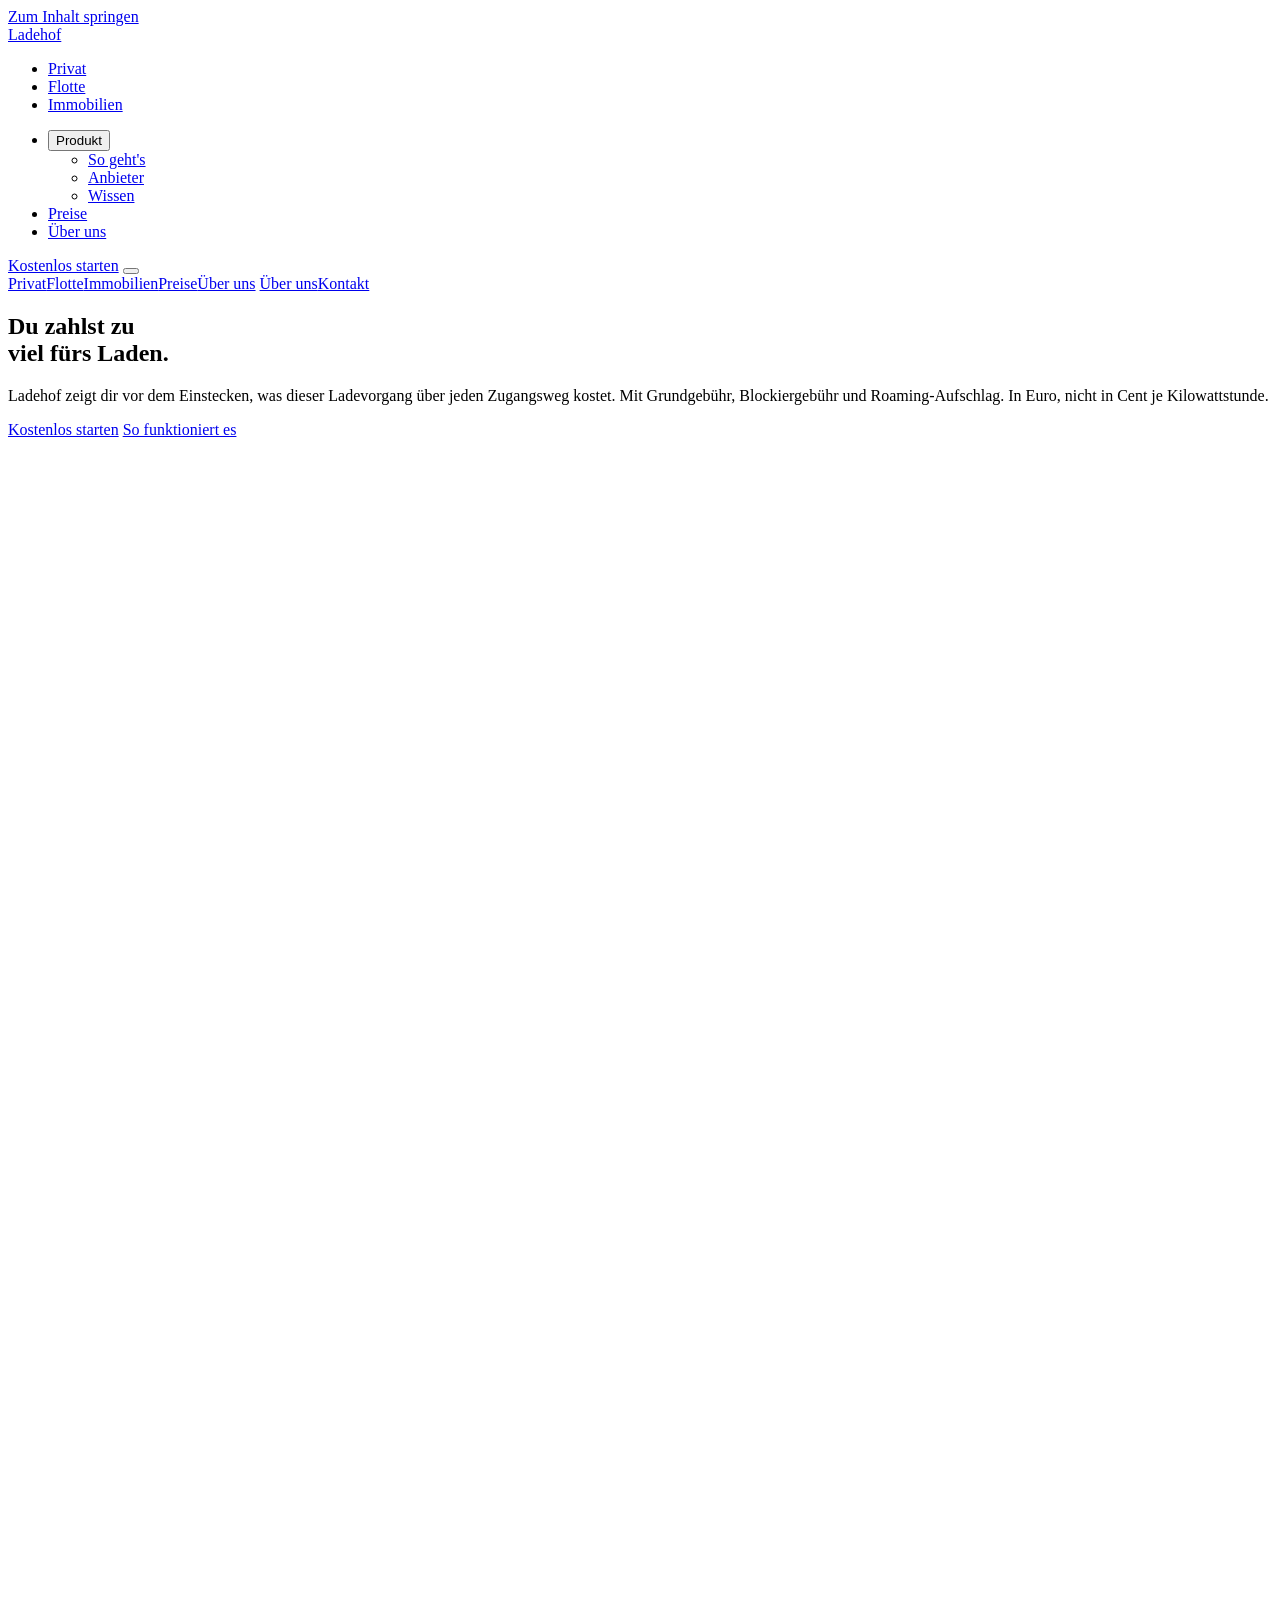
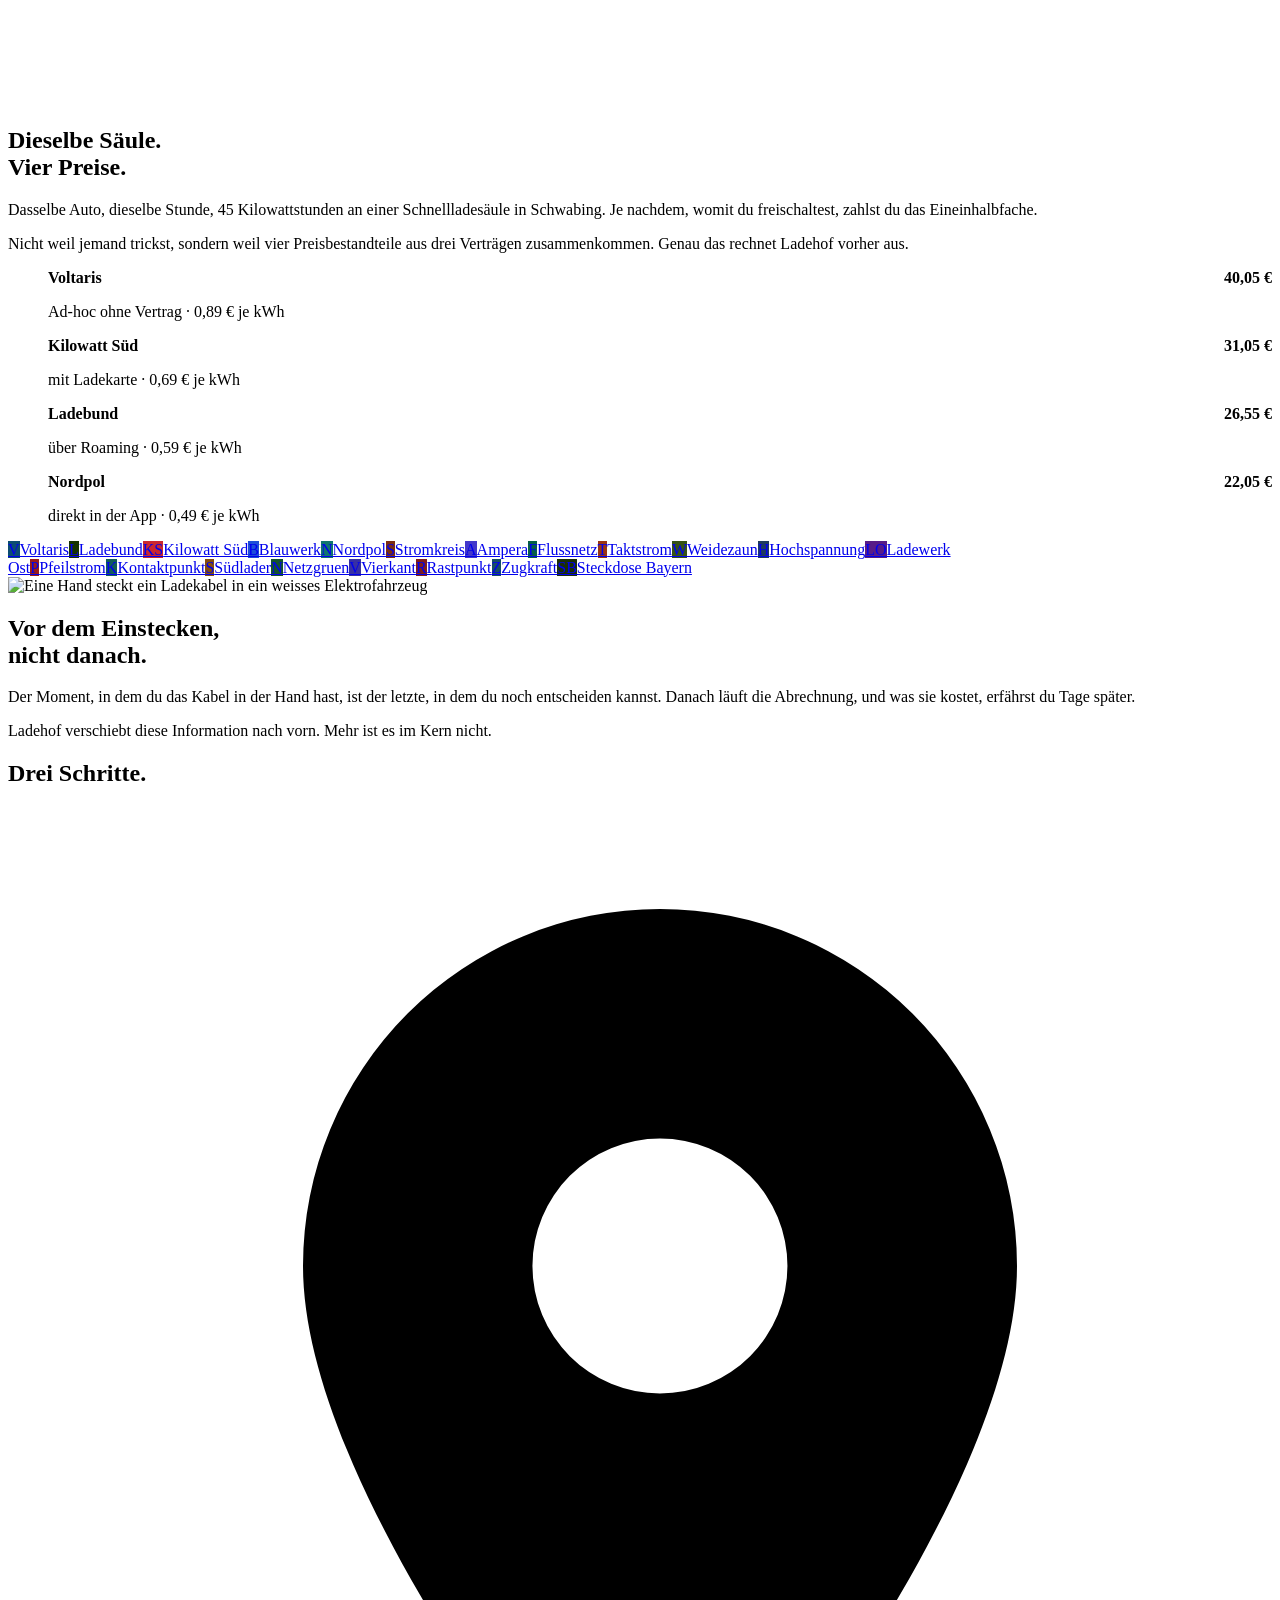
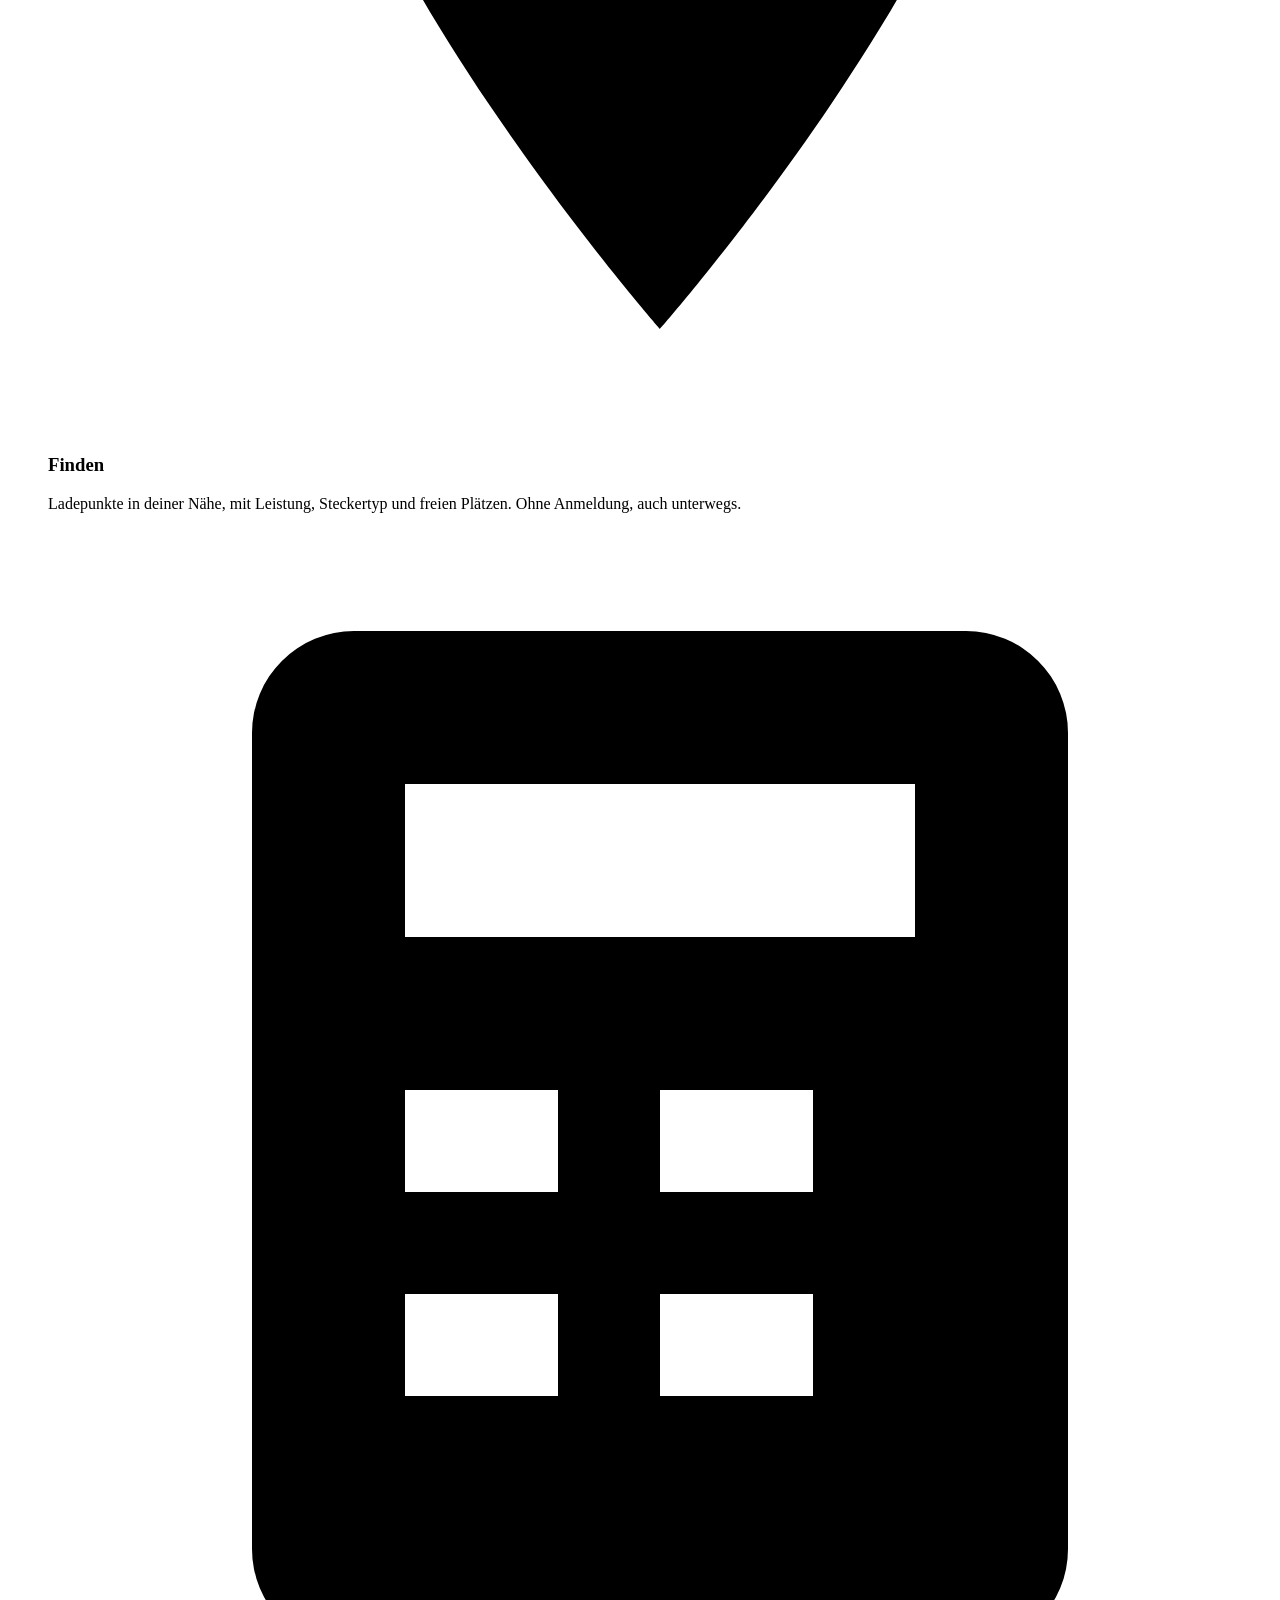
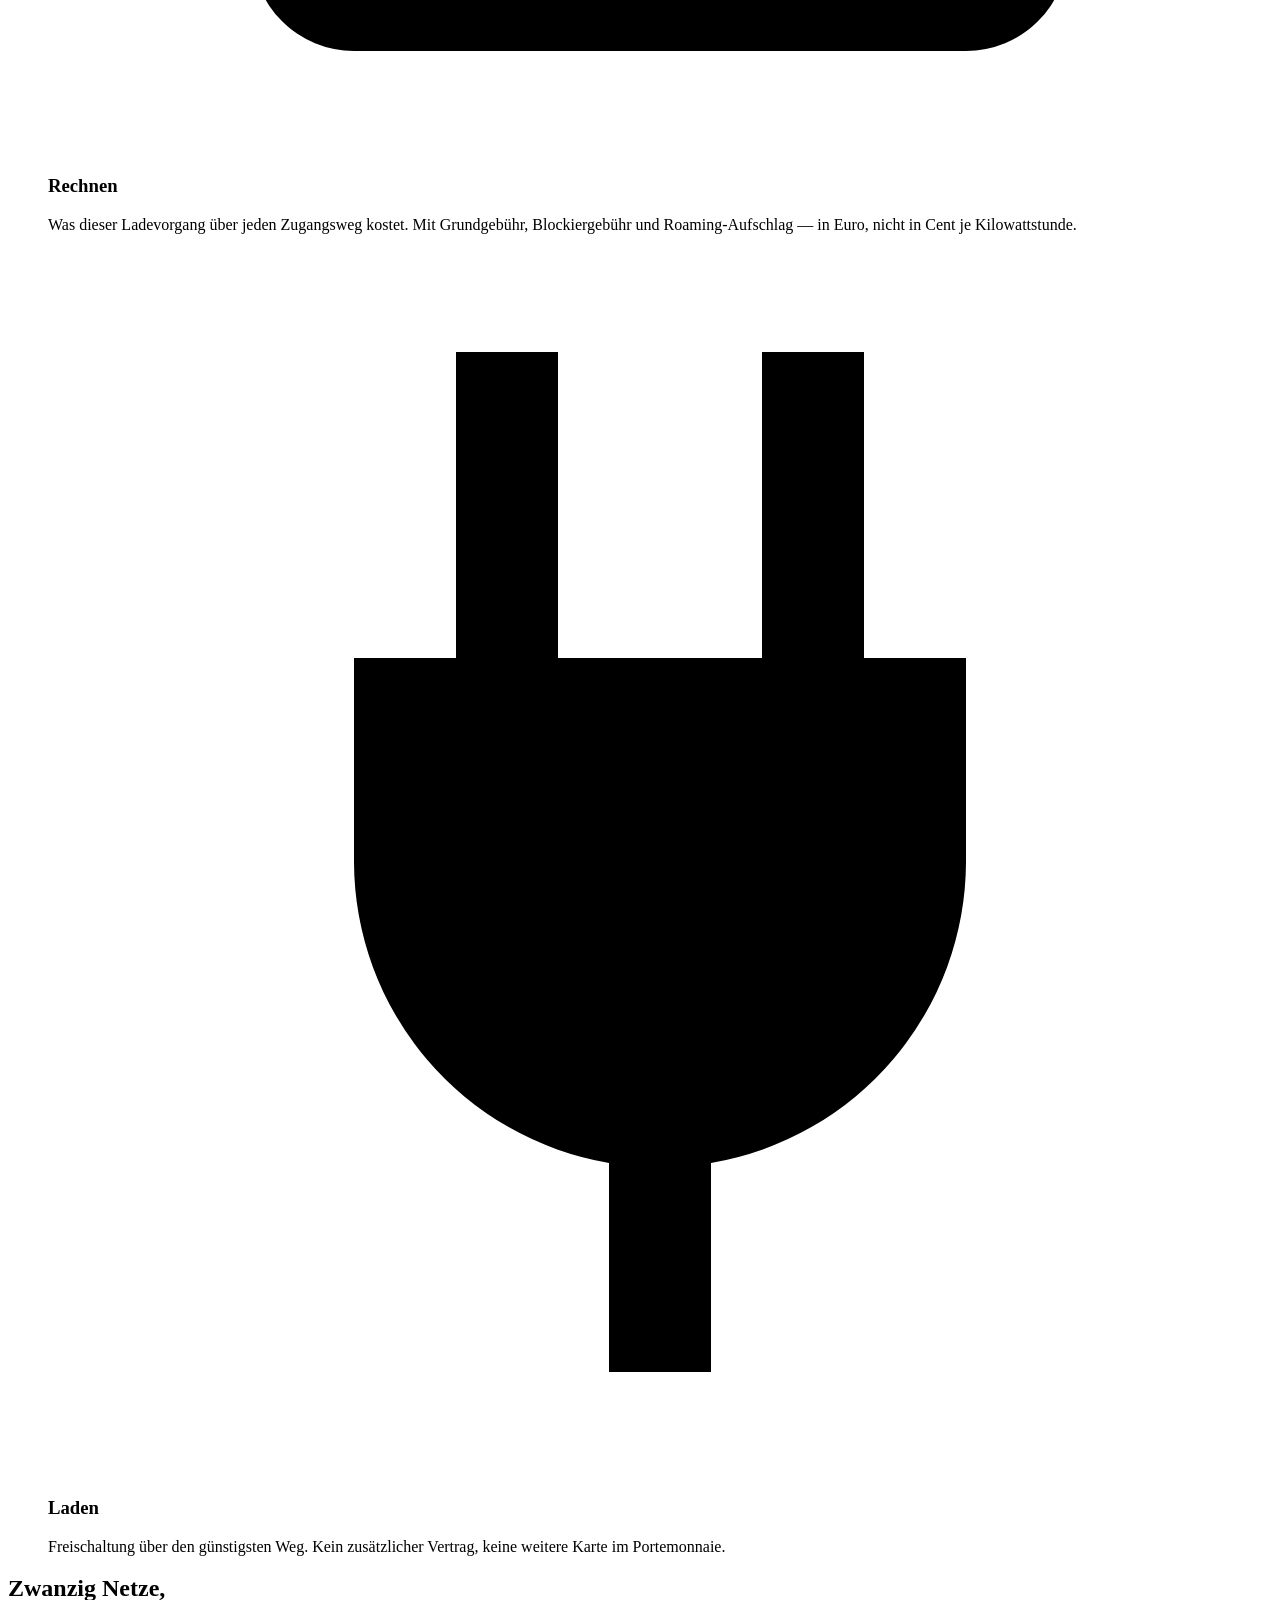
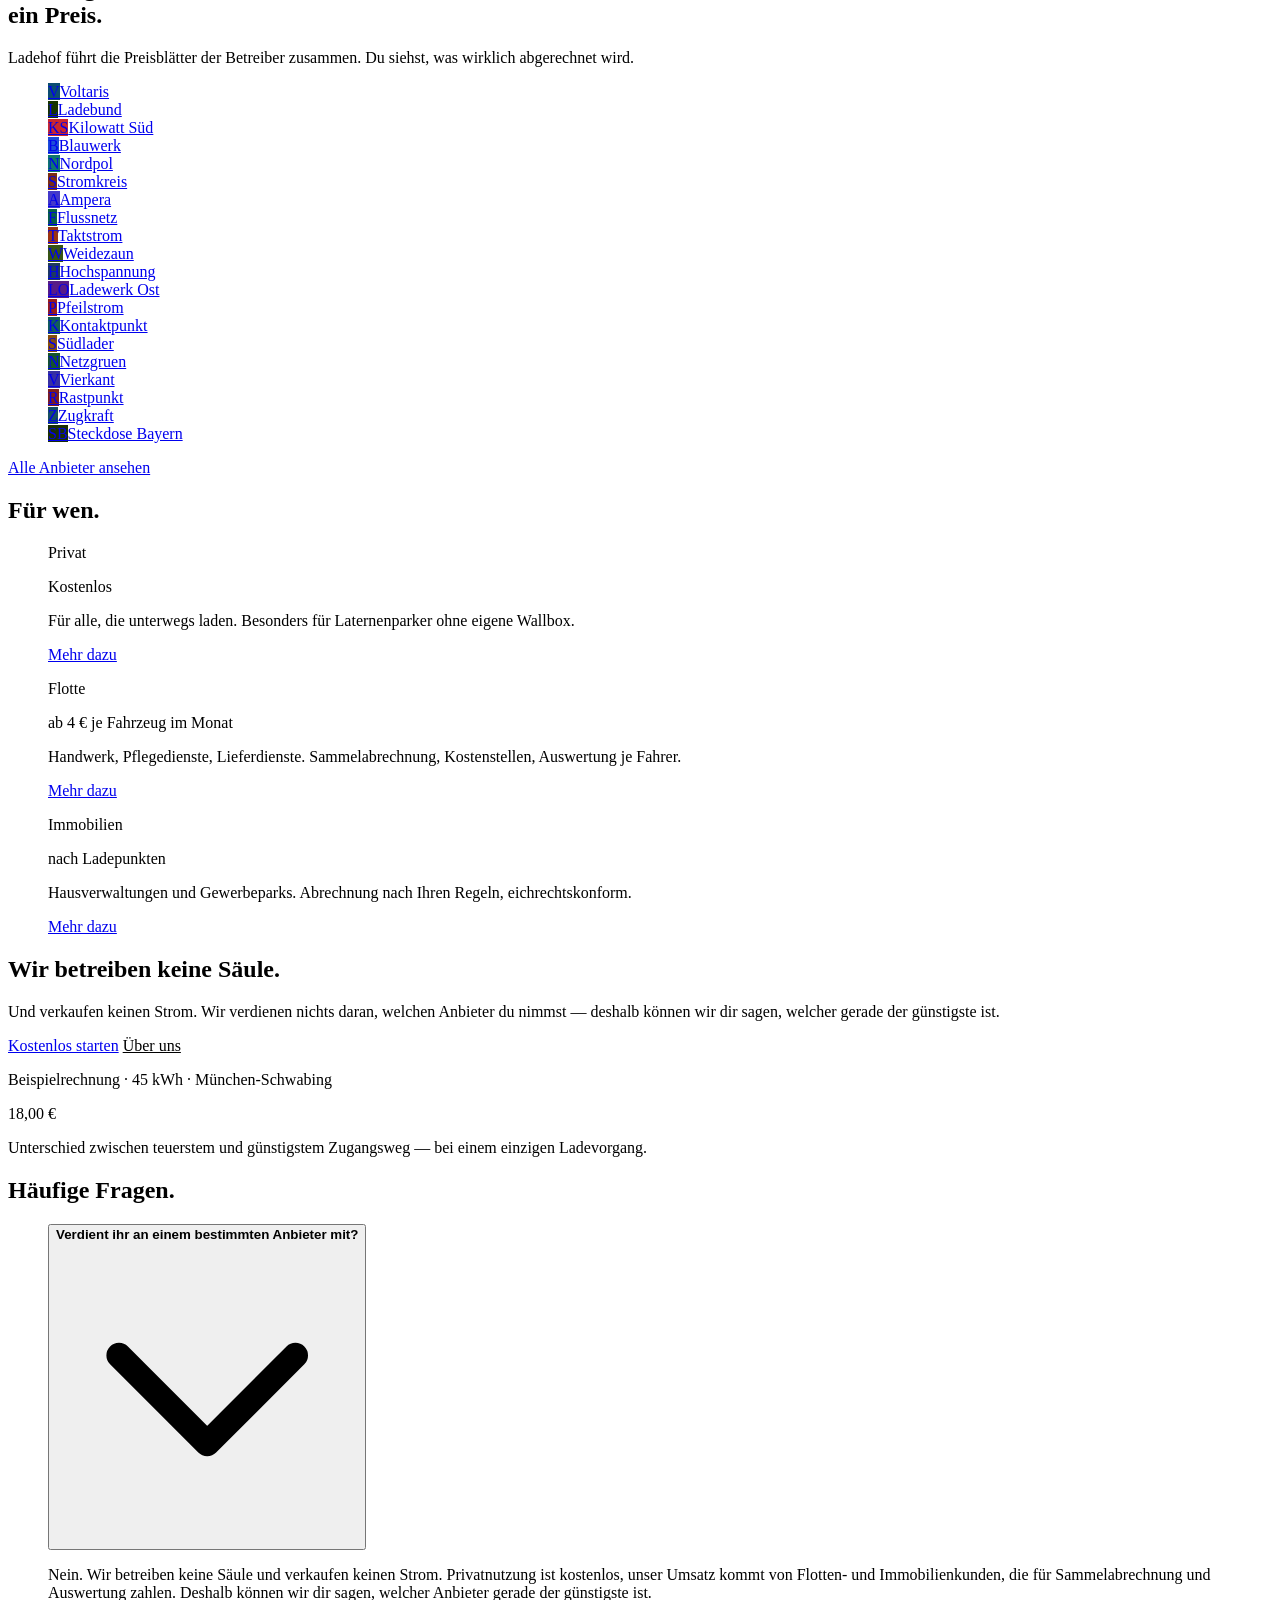
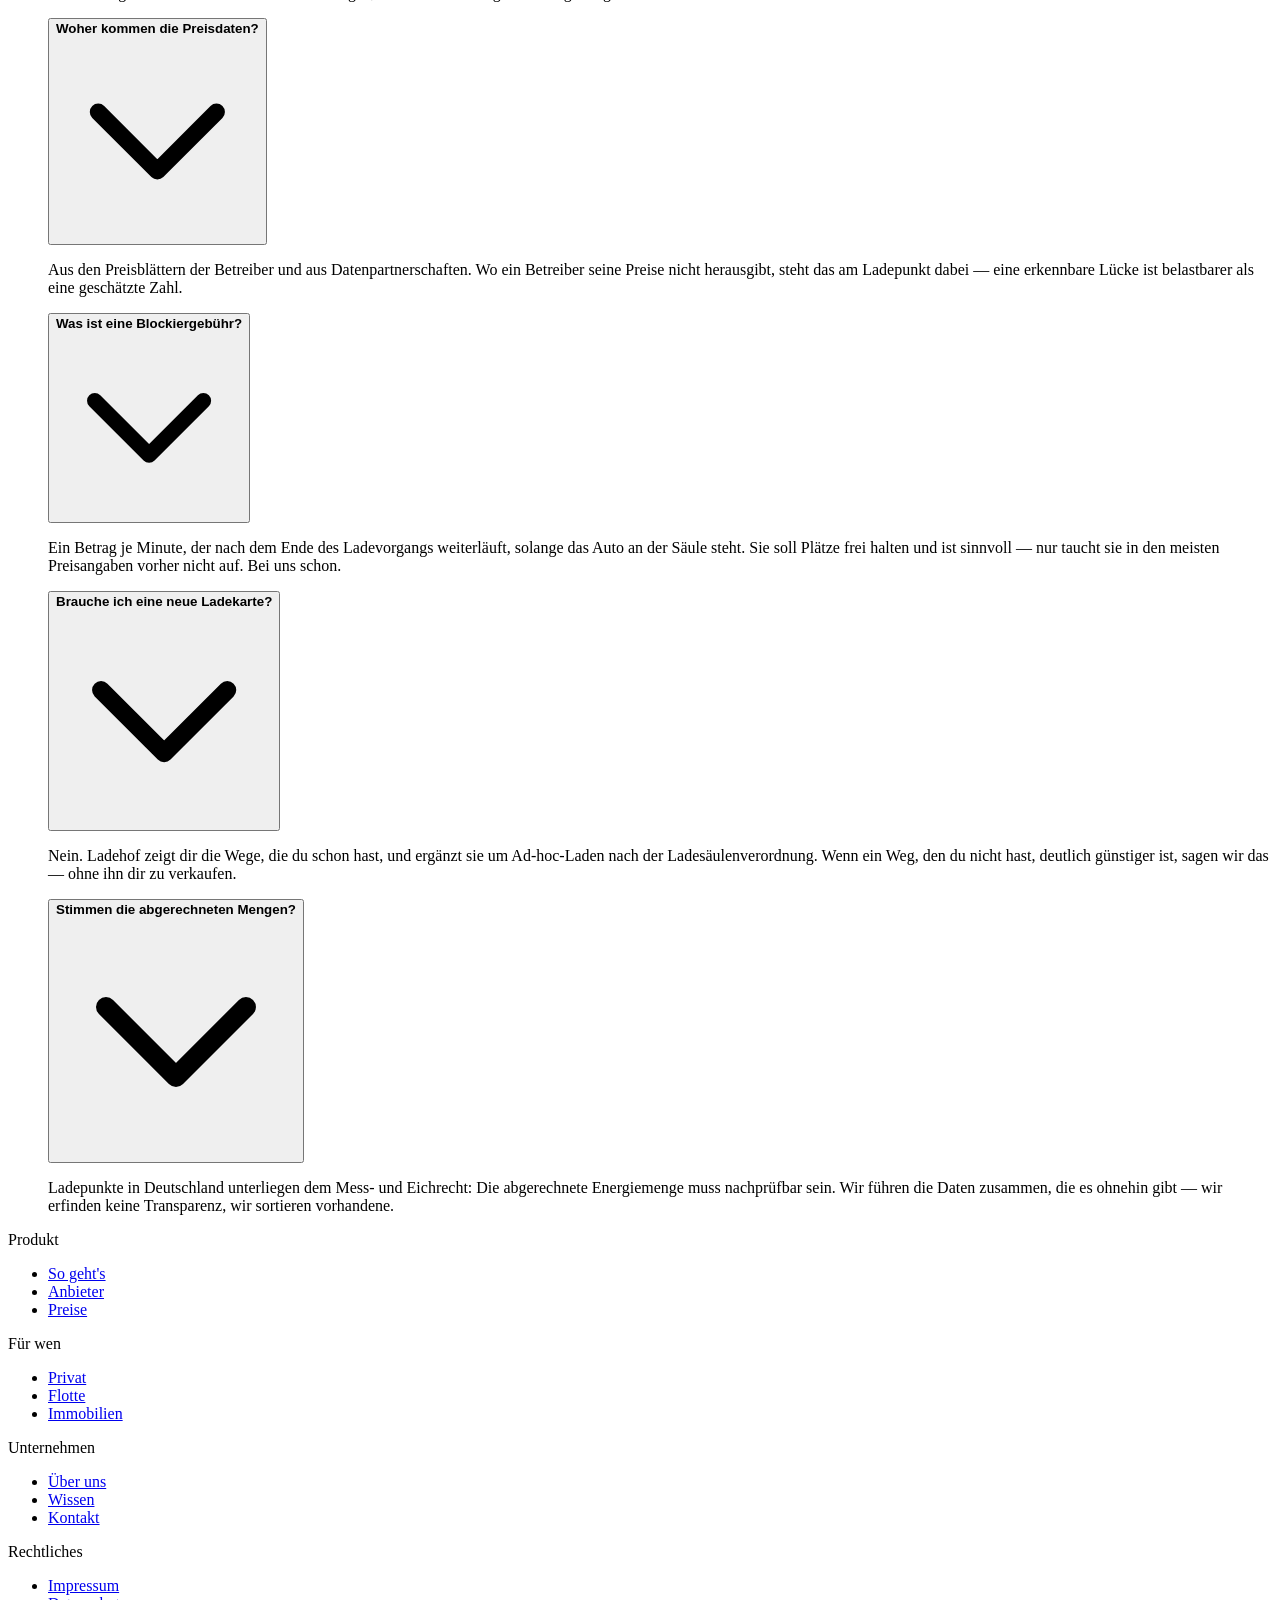
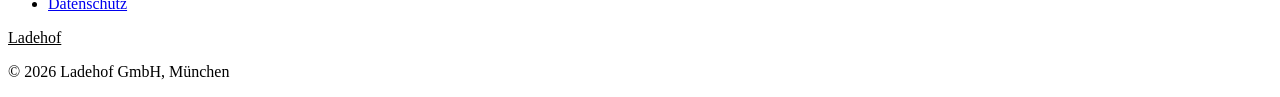
==== commit ab09e562: "Sechs fehlende Bewegungen ergaenzt, drei Fotografien eingebaut BEWEGUNG JETZT VOLLSTAENDIG: 18 VON 1" ====
--- a/index.html
+++ b/index.html
@@ -17,7 +17,17 @@
     <a class="marke" href="/Ladehof/">Ladehof</a>
     <nav aria-label="Bereiche"><ul class="segmente"><li><a class="segment" href="/Ladehof/" aria-current="page">Privat</a></li><li><a class="segment" href="/Ladehof/fuer-flotten/">Flotte</a></li><li><a class="segment" href="/Ladehof/fuer-immobilien/">Immobilien</a></li></ul></nav>
     <div class="kopf__rechts">
-      <nav aria-label="Hauptnavigation"><ul class="kopf__liste"><li><a class="kopf__verweis" href="/Ladehof/so-gehts/">So geht&#x27;s</a></li><li><a class="kopf__verweis" href="/Ladehof/anbieter/">Anbieter</a></li><li><a class="kopf__verweis" href="/Ladehof/preise/">Preise</a></li><li><a class="kopf__verweis" href="/Ladehof/wissen/">Wissen</a></li></ul></nav>
+      <nav aria-label="Hauptnavigation"><ul class="kopf__liste">
+        <li class="auswahlfeld" data-auf="nein">
+          <button class="kopf__verweis" type="button" aria-expanded="false"
+                  aria-controls="produktmenue">Produkt</button>
+          <div class="auswahl" id="produktmenue"><ul class="auswahl__liste">
+            <li><a class="auswahl__verweis" href="/Ladehof/so-gehts/">So geht's</a></li>
+            <li><a class="auswahl__verweis" href="/Ladehof/anbieter/">Anbieter</a></li>
+            <li><a class="auswahl__verweis" href="/Ladehof/wissen/">Wissen</a></li>
+          </ul></div>
+        </li>
+        <li><a class="kopf__verweis" href="/Ladehof/preise/">Preise</a></li><li><a class="kopf__verweis" href="/Ladehof/ueber-uns/">Über uns</a></li></ul></nav>
       <a class="knopf knopf--voll" href="/Ladehof/kontakt/">Kostenlos starten</a>
       <button class="brenner" type="button" aria-expanded="false" aria-label="Menü">
         <span class="brenner__strich"></span><span class="brenner__strich"></span><span class="brenner__strich"></span>
@@ -25,7 +35,8 @@
     </div>
   </div>
 </header>
-<div class="blende" data-auf="nein"><nav aria-label="Menü"><a href="/Ladehof/">Privat</a><a href="/Ladehof/fuer-flotten/">Flotte</a><a href="/Ladehof/fuer-immobilien/">Immobilien</a><a href="/Ladehof/so-gehts/">So geht&#x27;s</a><a href="/Ladehof/anbieter/">Anbieter</a><a href="/Ladehof/preise/">Preise</a><a href="/Ladehof/wissen/">Wissen</a>
+<div class="abdunklung" data-abdunklung data-auf="nein"></div>
+<div class="blende" data-auf="nein"><nav aria-label="Menü"><a href="/Ladehof/">Privat</a><a href="/Ladehof/fuer-flotten/">Flotte</a><a href="/Ladehof/fuer-immobilien/">Immobilien</a><a href="/Ladehof/preise/">Preise</a><a href="/Ladehof/ueber-uns/">Über uns</a>
   <a href="/Ladehof/ueber-uns/">Über uns</a><a href="/Ladehof/kontakt/">Kontakt</a></nav></div>
 <main id="inhalt">
 <section class="abschnitt">
@@ -114,15 +125,31 @@
   </div>
 </section>
 
+<div class="band" data-band aria-label="Angebundene Ladenetze"><div class="band__spur"><a class="band__stueck" href="/Ladehof/anbieter/"><span class="band__marke" style="background:#0b4c72">V</span><span class="t-body-sm">Voltaris</span></a><a class="band__stueck" href="/Ladehof/anbieter/"><span class="band__marke" style="background:#163300">L</span><span class="t-body-sm">Ladebund</span></a><a class="band__stueck" href="/Ladehof/anbieter/"><span class="band__marke" style="background:#cb272f">KS</span><span class="t-body-sm">Kilowatt Süd</span></a><a class="band__stueck" href="/Ladehof/anbieter/"><span class="band__marke" style="background:#1d4ed8">B</span><span class="t-body-sm">Blauwerk</span></a><a class="band__stueck" href="/Ladehof/anbieter/"><span class="band__marke" style="background:#0f766e">N</span><span class="t-body-sm">Nordpol</span></a><a class="band__stueck" href="/Ladehof/anbieter/"><span class="band__marke" style="background:#7c2d12">S</span><span class="t-body-sm">Stromkreis</span></a><a class="band__stueck" href="/Ladehof/anbieter/"><span class="band__marke" style="background:#4338ca">A</span><span class="t-body-sm">Ampera</span></a><a class="band__stueck" href="/Ladehof/anbieter/"><span class="band__marke" style="background:#065f46">F</span><span class="t-body-sm">Flussnetz</span></a><a class="band__stueck" href="/Ladehof/anbieter/"><span class="band__marke" style="background:#9a3412">T</span><span class="t-body-sm">Taktstrom</span></a><a class="band__stueck" href="/Ladehof/anbieter/"><span class="band__marke" style="background:#365314">W</span><span class="t-body-sm">Weidezaun</span></a><a class="band__stueck" href="/Ladehof/anbieter/"><span class="band__marke" style="background:#1e3a5f">H</span><span class="t-body-sm">Hochspannung</span></a><a class="band__stueck" href="/Ladehof/anbieter/"><span class="band__marke" style="background:#581c87">LO</span><span class="t-body-sm">Ladewerk Ost</span></a><a class="band__stueck" href="/Ladehof/anbieter/"><span class="band__marke" style="background:#991b1b">P</span><span class="t-body-sm">Pfeilstrom</span></a><a class="band__stueck" href="/Ladehof/anbieter/"><span class="band__marke" style="background:#115e59">K</span><span class="t-body-sm">Kontaktpunkt</span></a><a class="band__stueck" href="/Ladehof/anbieter/"><span class="band__marke" style="background:#854d0e">S</span><span class="t-body-sm">Südlader</span></a><a class="band__stueck" href="/Ladehof/anbieter/"><span class="band__marke" style="background:#14532d">N</span><span class="t-body-sm">Netzgruen</span></a><a class="band__stueck" href="/Ladehof/anbieter/"><span class="band__marke" style="background:#3730a3">V</span><span class="t-body-sm">Vierkant</span></a><a class="band__stueck" href="/Ladehof/anbieter/"><span class="band__marke" style="background:#7f1d1d">R</span><span class="t-body-sm">Rastpunkt</span></a><a class="band__stueck" href="/Ladehof/anbieter/"><span class="band__marke" style="background:#164e63">Z</span><span class="t-body-sm">Zugkraft</span></a><a class="band__stueck" href="/Ladehof/anbieter/"><span class="band__marke" style="background:#1a2e05">SB</span><span class="t-body-sm">Steckdose Bayern</span></a></div></div>
+
+<section class="abschnitt">
+  <div class="huelle gitter gitter--seite">
+    <div data-ein="schwung"><img src="/Ladehof/bilder/laden-1400.webp" srcset="/Ladehof/bilder/laden-900.webp 900w, /Ladehof/bilder/laden-1400.webp 1400w" sizes="(min-width:1000px) 48vw, 100vw" alt="Eine Hand steckt ein Ladekabel in ein weisses Elektrofahrzeug" loading="lazy" decoding="async" style="width:100%;aspect-ratio:16/9;object-fit:cover;border-radius:var(--r-gross)"></div>
+    <div class="stapeln">
+      <h2 class="t-heading" style="color:var(--obsidian)" data-ein>Vor dem Einstecken,<br>nicht danach.</h2>
+      <p class="t-body" data-ein style="--verzug:100ms">Der Moment, in dem du das Kabel in der
+        Hand hast, ist der letzte, in dem du noch entscheiden kannst. Danach läuft die Abrechnung,
+        und was sie kostet, erfährst du Tage später.</p>
+      <p class="t-body gedaempft" data-ein style="--verzug:200ms">Ladehof verschiebt diese
+        Information nach vorn. Mehr ist es im Kern nicht.</p>
+    </div>
+  </div>
+</section>
+
 <section class="abschnitt">
   <div class="huelle stapeln stapeln--weit">
     <h2 class="t-heading mitte" style="color:var(--obsidian)" data-ein>Drei Schritte.</h2>
     <ul class="gitter gitter--3" style="list-style:none"><li class="merkmal" data-ein="hoch" style="--verzug:0ms">
-      <span class="merkmal__sinnbild"><span class="t-body" style="font-weight:900;color:var(--forest)">1</span></span>
+      <span class="merkmal__sinnbild"><svg class="symbol" viewBox="0 0 24 24" aria-hidden="true"><path d="M12 2a7 7 0 0 0-7 7c0 5 7 13 7 13s7-8 7-13a7 7 0 0 0-7-7zm0 9.5A2.5 2.5 0 1 1 12 6.5a2.5 2.5 0 0 1 0 5z"/></svg></span>
       <h3>Finden</h3><p>Ladepunkte in deiner Nähe, mit Leistung, Steckertyp und freien Plätzen. Ohne Anmeldung, auch unterwegs.</p></li><li class="merkmal" data-ein="hoch" style="--verzug:100ms">
-      <span class="merkmal__sinnbild"><span class="t-body" style="font-weight:900;color:var(--forest)">2</span></span>
+      <span class="merkmal__sinnbild"><svg class="symbol" viewBox="0 0 24 24" aria-hidden="true"><path d="M6 2h12a2 2 0 0 1 2 2v16a2 2 0 0 1-2 2H6a2 2 0 0 1-2-2V4a2 2 0 0 1 2-2zm1 3v3h10V5H7zm0 6v2h3v-2H7zm5 0v2h3v-2h-3zm-5 4v2h3v-2H7zm5 0v2h3v-2h-3z"/></svg></span>
       <h3>Rechnen</h3><p>Was dieser Ladevorgang über jeden Zugangsweg kostet. Mit Grundgebühr, Blockiergebühr und Roaming-Aufschlag — in Euro, nicht in Cent je Kilowattstunde.</p></li><li class="merkmal" data-ein="hoch" style="--verzug:200ms">
-      <span class="merkmal__sinnbild"><span class="t-body" style="font-weight:900;color:var(--forest)">3</span></span>
+      <span class="merkmal__sinnbild"><svg class="symbol" viewBox="0 0 24 24" aria-hidden="true"><path d="M8 2v6H6v4a6 6 0 0 0 5 5.9V22h2v-4.1A6 6 0 0 0 18 12V8h-2V2h-2v6h-4V2H8z"/></svg></span>
       <h3>Laden</h3><p>Freischaltung über den günstigsten Weg. Kein zusätzlicher Vertrag, keine weitere Karte im Portemonnaie.</p></li></ul>
   </div>
 </section>
